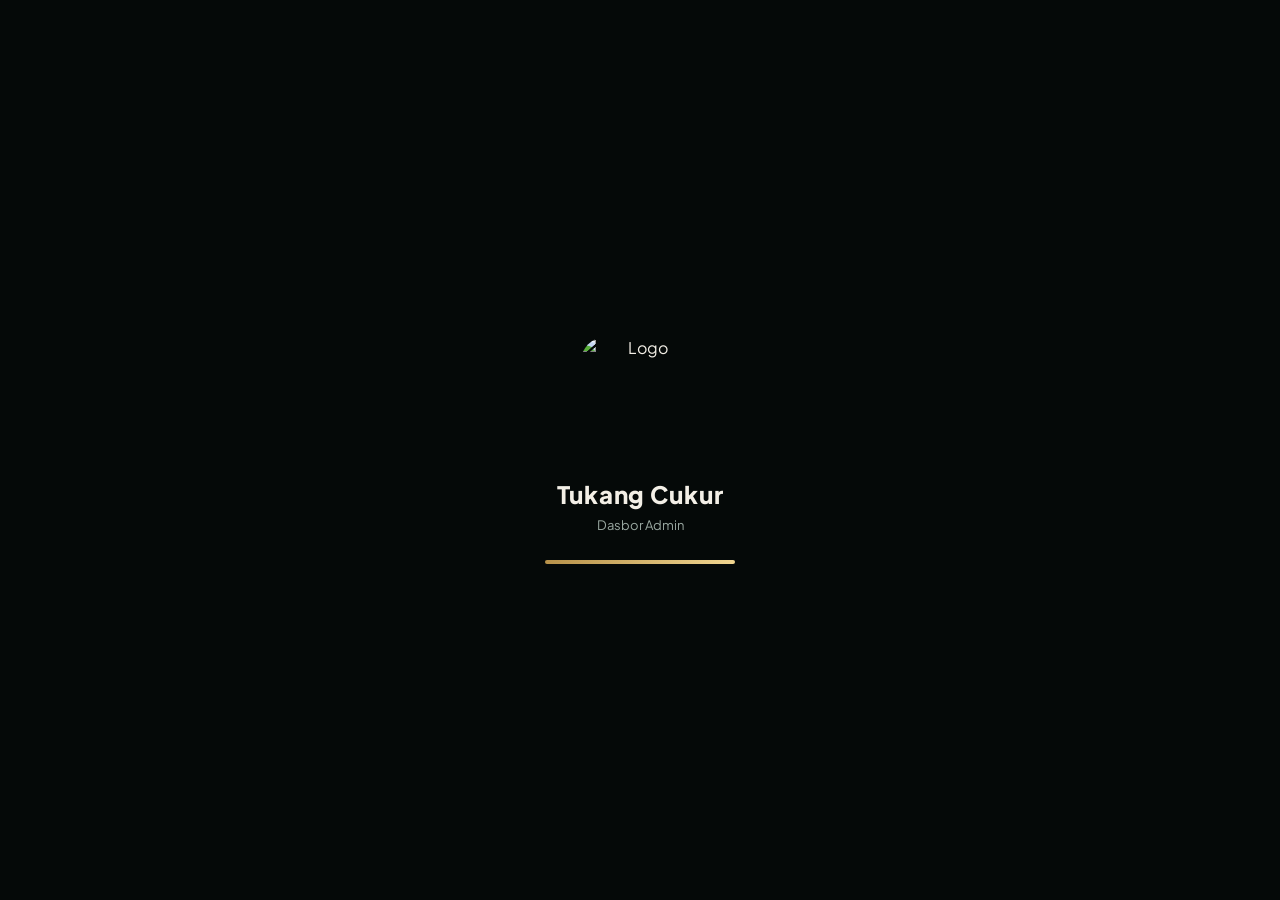
==== admin.html @ 92a2a89d "Add files via upload" ====
<!doctype html>
<html lang="id" data-theme="dark">
<head>
<meta charset="utf-8">
<meta name="viewport" content="width=device-width,initial-scale=1,viewport-fit=cover">
<title>Dasbor Admin — Tukang Cukur</title>
<meta name="robots" content="noindex">
<link rel="icon" href="img/favicon.png">
<link href="https://fonts.googleapis.com/css2?family=Plus+Jakarta+Sans:wght@400;500;600;700;800&display=swap" rel="stylesheet">
<link rel="stylesheet" href="style.css">
<style>
:root{--blue:#5b9bd5;--purple:#b58ae0;--r:20px}
body{min-height:100vh;background:radial-gradient(900px 420px at 90% -8%,rgba(216,181,101,.11),transparent 60%),radial-gradient(700px 400px at -10% 110%,rgba(76,195,138,.07),transparent 60%),var(--bg);background-attachment:fixed}
.card{border-radius:var(--r);box-shadow:0 1px 0 rgba(255,255,255,.03) inset,var(--shadow)}
:root[data-theme=light] .card{box-shadow:0 8px 24px rgba(60,50,20,.07)}
.hide{display:none!important}

/* ---------- login ---------- */
.login{min-height:100vh;display:grid;grid-template-columns:1.1fr 1fr}
.login .art{position:relative;overflow:hidden;padding:48px;display:flex;flex-direction:column;justify-content:space-between;background:linear-gradient(160deg,#0b1210,#16231e 55%,#1f2d1f)}
.login .art::after{content:"";position:absolute;right:-80px;top:-40px;width:70%;height:130%;background:repeating-linear-gradient(115deg,rgba(216,181,101,.10) 0 60px,transparent 60px 120px)}
.login .art>*{position:relative;z-index:1}
.login .art img.big{width:120px;height:120px;border-radius:28px;box-shadow:0 20px 50px rgba(0,0,0,.5)}
.login .art h2{font-size:clamp(30px,3.6vw,46px);line-height:1.08;letter-spacing:-.02em;font-weight:800;color:#f3efe6;margin:26px 0 12px}
.login .art p{color:#a9b7b0;max-width:420px}
.login .feat{display:grid;gap:12px;margin-top:30px}
.login .feat div{display:flex;gap:12px;align-items:center;color:#d9d3c3;font-size:14px;font-weight:600}
.login .feat span{width:34px;height:34px;border-radius:10px;background:rgba(216,181,101,.14);color:var(--gold);display:grid;place-items:center}
.login .formside{display:grid;place-items:center;padding:28px}
.login .box{width:min(400px,100%)}
.login .box h1{font-size:28px;letter-spacing:-.02em}
.login .box .sub{color:var(--muted);margin:6px 0 24px;font-size:14px}
.pwrap{position:relative}.pwrap input{padding-right:46px}
.pwrap button{position:absolute;right:6px;top:50%;transform:translateY(-50%);width:36px;height:36px;border:0;background:none;color:var(--muted);cursor:pointer;display:grid;place-items:center}
.or{display:flex;align-items:center;gap:12px;color:var(--muted);font-size:12px;margin:18px 0}.or::before,.or::after{content:"";flex:1;height:1px;background:var(--line)}
.login .err{color:var(--bad);font-size:13px;min-height:18px;margin-top:10px}
.hintbox{background:rgba(216,181,101,.09);border:1px dashed var(--gold);border-radius:12px;padding:11px 13px;font-size:12.5px;color:var(--muted);margin-top:18px}
.hintbox b{color:var(--text)}
@media(max-width:860px){.login{grid-template-columns:1fr}.login .art{padding:26px 22px 30px;min-height:auto}.login .art h2{font-size:26px;margin:16px 0 8px}.login .feat{display:none}.login .art img.big{width:72px;height:72px;border-radius:18px}}

/* ---------- shell ---------- */
.app{display:grid;grid-template-columns:272px 1fr;min-height:100vh}
aside{background:color-mix(in srgb,var(--bg2) 92%,transparent);backdrop-filter:blur(10px);border-right:1px solid var(--line);padding:18px 14px;position:sticky;top:0;height:100vh;overflow:auto;display:flex;flex-direction:column}
.sb-brand{display:flex;align-items:center;gap:11px;padding:4px 8px 18px}
.sb-brand .logo{width:44px;height:44px;border-radius:13px;background:#000;display:grid;place-items:center;overflow:hidden;box-shadow:0 6px 18px rgba(0,0,0,.4)}
.sb-brand .logo img{width:40px;height:40px}
.sb-brand b{display:block;line-height:1.1;font-size:15px}.sb-brand small{color:var(--muted);font-size:11px}
.grp{font-size:10.5px;letter-spacing:.12em;text-transform:uppercase;color:var(--muted);font-weight:800;padding:14px 12px 6px}
.nav{display:flex;align-items:center;gap:12px;padding:10px 12px;border-radius:13px;color:var(--muted);font-weight:700;font-size:14px;cursor:pointer;border:0;background:none;width:100%;text-align:left;transition:.15s;position:relative}
.nav:hover{background:var(--card);color:var(--text)}
.nav.on{background:linear-gradient(135deg,#e9cd86,#c39b4f);color:#1a1405;box-shadow:0 8px 20px rgba(216,181,101,.25)}
.nav .cnt{margin-left:auto;background:var(--bad);color:#fff;font-size:11px;border-radius:99px;padding:1px 8px;font-weight:800}
.nav.on .cnt{background:#1a1405;color:var(--gold)}
.sb-user{margin-top:auto;display:flex;align-items:center;gap:11px;padding:12px;border:1px solid var(--line);border-radius:16px;background:var(--card);margin-top:16px}
.avatar{width:40px;height:40px;border-radius:12px;background:linear-gradient(135deg,#e9cd86,#b8924a);color:#1a1405;display:grid;place-items:center;font-weight:800;flex:none}
.sb-user b{display:block;font-size:13.5px;line-height:1.15}.sb-user small{color:var(--muted);font-size:11.5px}
.sb-user button{margin-left:auto;width:36px;height:36px;border-radius:10px;border:1px solid var(--line);background:var(--bg2);color:var(--muted);cursor:pointer;display:grid;place-items:center}
.sb-user button:hover{color:var(--bad);border-color:var(--bad)}
.main{min-width:0;padding-bottom:30px}
.topbar{position:sticky;top:0;z-index:40;display:flex;align-items:center;gap:10px;padding:14px clamp(14px,3vw,34px);background:color-mix(in srgb,var(--bg) 82%,transparent);backdrop-filter:blur(12px);border-bottom:1px solid var(--line)}
.topbar h1{font-size:21px;letter-spacing:-.02em;line-height:1.15}
.topbar .sub{display:block;color:var(--muted);font-size:12.5px;font-weight:500}
.topbar .sp{flex:1}
.chipclock{display:flex;align-items:center;gap:8px;padding:8px 13px;border:1px solid var(--line);background:var(--card);border-radius:12px;font-weight:700;font-size:13px;color:var(--muted)}
.chipclock b{color:var(--text)}
.iconbtn{position:relative;width:42px;height:42px;border-radius:13px;border:1px solid var(--line);background:var(--card);display:grid;place-items:center;cursor:pointer;color:var(--text);flex:none}
.iconbtn:hover{border-color:var(--gold);color:var(--gold)}
.iconbtn .badge{position:absolute;top:-6px;right:-6px;background:var(--bad);color:#fff;font-size:10px;font-weight:800;border-radius:99px;padding:1px 6px;border:2px solid var(--bg)}
#burger{display:none}
#view{padding:22px clamp(14px,3vw,34px) 40px;max-width:1400px}
.bottom{display:none}

/* ---------- komponen ---------- */
.hello{display:flex;align-items:flex-end;gap:14px;flex-wrap:wrap;margin-bottom:20px}
.hello h2{font-size:clamp(22px,3.4vw,30px);letter-spacing:-.02em;line-height:1.15}.hello p{color:var(--muted);font-size:14px;margin-top:4px}.hello .sp{flex:1}
.kpis{display:grid;gap:14px;grid-template-columns:repeat(auto-fit,minmax(215px,1fr));margin-bottom:16px}
.kpi{position:relative;overflow:hidden;padding:18px}
.kpi .ico{width:42px;height:42px;border-radius:13px;display:grid;place-items:center;margin-bottom:14px}
.kpi .lab{color:var(--muted);font-size:13px;font-weight:700}
.kpi b{font-size:clamp(22px,2.2vw,28px);letter-spacing:-.02em;display:block;margin:4px 0 6px}
.kpi small{color:var(--muted);font-size:12px}
.kpi .spk{position:absolute;right:12px;top:16px;opacity:.9}
.delta{display:inline-flex;align-items:center;gap:4px;font-size:12px;font-weight:800;padding:3px 8px;border-radius:99px}
.delta.up{background:rgba(76,195,138,.14);color:var(--ok)}.delta.dn{background:rgba(229,100,90,.14);color:var(--bad)}.delta.eq{background:rgba(154,168,161,.14);color:var(--muted)}
.c-gold{background:rgba(216,181,101,.15);color:var(--gold)}.c-green{background:rgba(76,195,138,.15);color:var(--ok)}.c-red{background:rgba(229,100,90,.15);color:var(--bad)}.c-blue{background:rgba(91,155,213,.16);color:var(--blue)}.c-purple{background:rgba(181,138,224,.16);color:var(--purple)}
.grid{display:grid;gap:16px;margin-bottom:16px}
.g21{grid-template-columns:minmax(0,2fr) minmax(0,1fr)}.g11{grid-template-columns:minmax(0,1fr) minmax(0,1fr)}.g3{grid-template-columns:repeat(3,minmax(0,1fr))}
.grid>*,.pos>*{min-width:0}
h3.h{font-size:16px;margin-bottom:14px;display:flex;align-items:center;gap:10px;flex-wrap:wrap}
h3.h .i{color:var(--gold)}
h3.h .r{margin-left:auto;display:flex;gap:6px;align-items:center}
.mini{display:grid;grid-template-columns:repeat(auto-fit,minmax(130px,1fr));gap:10px;margin-bottom:16px}
.mini div{display:flex;align-items:center;gap:11px;padding:12px 14px;border:1px solid var(--line);border-radius:16px;background:var(--card)}
.mini .ico{width:36px;height:36px;border-radius:11px;display:grid;place-items:center;flex:none}
.mini b{display:block;font-size:19px;line-height:1.1}.mini small{color:var(--muted);font-size:11.5px}
table{width:100%;border-collapse:collapse;font-size:13.5px}
th{text-align:left;color:var(--muted);font-size:11.5px;text-transform:uppercase;letter-spacing:.06em;padding:10px 12px;border-bottom:1px solid var(--line);white-space:nowrap}
td{padding:12px;border-bottom:1px solid var(--line);vertical-align:middle}
tbody tr:hover{background:rgba(216,181,101,.05)}tr:last-child td{border-bottom:0}
td.num,th.num{text-align:right;white-space:nowrap}
.scroll{overflow-x:auto}
.acts{display:flex;gap:6px;flex-wrap:wrap}
.filters{display:flex;gap:8px;flex-wrap:wrap;margin-bottom:14px;align-items:center}
.filters .sp{flex:1}
.chip{padding:8px 14px;border-radius:99px;border:1px solid var(--line);background:var(--card);font-weight:700;font-size:13px;cursor:pointer;color:var(--muted)}
.chip.on{background:var(--gold);color:#1a1405;border-color:var(--gold)}
.btn .i{width:17px;height:17px}.btn.sm .i{width:15px;height:15px}
.btn.gold{background:linear-gradient(135deg,#e9cd86,#c39b4f);border-color:#c39b4f}
.search{display:flex;align-items:center;gap:8px;background:var(--card);border:1px solid var(--line);border-radius:12px;padding:0 12px;min-width:220px}
.search input{background:none;border:0;outline:none;padding:10px 0;width:100%}
.list .it{display:flex;gap:12px;padding:14px 0;border-bottom:1px solid var(--line);align-items:flex-start}
.list .it:last-child{border:0}
.list .it.unread{background:linear-gradient(90deg,rgba(216,181,101,.09),transparent);margin:0 -20px;padding-left:20px;padding-right:20px}
.list .it .bx{width:40px;height:40px;border-radius:12px;display:grid;place-items:center;flex:none}
.list .it .m{flex:1;min-width:0}.list .it small{color:var(--muted);font-size:12px}
.list .it p{font-size:14px;margin:4px 0;word-break:break-word}
.reply{background:var(--bg2);border-left:3px solid var(--gold);padding:8px 12px;border-radius:8px;font-size:13px;margin-top:6px}
.cards{display:grid;gap:14px;grid-template-columns:repeat(auto-fill,minmax(250px,1fr))}
.ccard{padding:12px}.ccard .ph{aspect-ratio:332/391;border-radius:14px;overflow:hidden;background:#000;display:grid;place-items:center}
.ccard .ph img{width:100%;height:100%;object-fit:cover}.ccard .ph img.fb{width:55%;height:auto;object-fit:contain}
.ccard h4{margin:12px 4px 2px}.ccard .meta{display:flex;flex-direction:column;gap:7px;margin:8px 4px;align-items:flex-start;font-size:13px;color:var(--muted)}
.hb{display:grid;gap:13px}.hb .r{display:grid;grid-template-columns:104px 1fr auto;gap:10px;align-items:center;font-size:13px}
.hb .tr{height:10px;background:var(--bg2);border-radius:99px;overflow:hidden}.hb .tr i{display:block;height:100%;background:linear-gradient(90deg,#b8924a,#e9cd86);border-radius:99px}
.area{width:100%;height:auto;display:block}
.area text{fill:var(--muted);font-size:15px;font-family:inherit}
.area .grid-l{stroke:var(--line);stroke-dasharray:3 5}
.duo{display:flex;align-items:flex-end;gap:6px;height:170px}
.duo .col{flex:1;display:flex;flex-direction:column;align-items:center;gap:6px;height:100%;justify-content:flex-end;min-width:0}
.duo .pair{display:flex;gap:3px;align-items:flex-end;height:calc(100% - 20px);width:100%;justify-content:center}
.duo .pair i{display:block;width:42%;max-width:20px;border-radius:6px 6px 2px 2px;min-height:3px}
.duo small{font-size:10.5px;color:var(--muted)}
.legend{display:flex;gap:14px;flex-wrap:wrap;font-size:12.5px;color:var(--muted);margin-top:12px}
.legend span{display:inline-flex;align-items:center;gap:6px}.legend i{width:10px;height:10px;border-radius:3px;display:inline-block}
.donutw{display:flex;align-items:center;gap:18px;flex-wrap:wrap;justify-content:center}
.donutw svg{width:150px;height:150px;flex:none}
.empty{text-align:center;color:var(--muted);padding:34px 10px}.empty .i{margin:0 auto 10px;display:block;opacity:.6;width:40px;height:40px}
.toggle{position:relative;width:46px;height:26px;background:var(--line);border-radius:99px;cursor:pointer;border:0;flex:none;transition:.2s}
.toggle::after{content:"";position:absolute;left:3px;top:3px;width:20px;height:20px;border-radius:50%;background:#fff;transition:.2s}
.toggle.on{background:var(--ok)}.toggle.on::after{left:23px}
.hrow{display:grid;grid-template-columns:80px 1fr 1fr auto;gap:8px;align-items:center;margin-bottom:8px;font-size:14px}
.hrow>*{min-width:0}.hrow input[type=time]{background:var(--bg2);border:1px solid var(--line);border-radius:10px;padding:9px;width:100%}
.overlay{display:none;position:fixed;inset:0;background:rgba(0,0,0,.55);z-index:79}
.modal{position:fixed;inset:0;background:rgba(0,0,0,.65);backdrop-filter:blur(3px);display:none;align-items:center;justify-content:center;z-index:100;padding:16px}
.modal.open{display:flex}.modal .card{width:min(520px,100%);max-height:92vh;overflow:auto}
.modal .card.wide{width:min(460px,100%)}
.seg{display:grid;grid-template-columns:repeat(4,1fr);gap:8px}
.seg button{display:flex;flex-direction:column;align-items:center;gap:5px;padding:10px 4px;border-radius:13px;border:1px solid var(--line);background:var(--bg2);cursor:pointer;font-weight:700;font-size:12px;color:var(--muted)}
.seg button.on{border-color:var(--gold);color:var(--gold);background:rgba(216,181,101,.12)}

/* ---------- kasir ---------- */
.pos{display:grid;gap:16px;grid-template-columns:1.35fr 1fr;align-items:start}
.tiles{display:grid;gap:10px;grid-template-columns:repeat(auto-fill,minmax(140px,1fr))}
.tile{display:flex;flex-direction:column;gap:8px;text-align:left;padding:14px;border-radius:16px;border:1px solid var(--line);background:var(--bg2);cursor:pointer;transition:.15s;color:var(--text)}
.tile:hover{transform:translateY(-2px);border-color:var(--gold);box-shadow:0 10px 24px rgba(0,0,0,.25)}
.tile:disabled{opacity:.4;cursor:not-allowed;transform:none}
.tile .ico{width:38px;height:38px;border-radius:12px;display:grid;place-items:center}
.tile b{font-size:14px;line-height:1.2}.tile small{color:var(--muted);font-size:12px}.tile .p{color:var(--gold);font-weight:800}
.cart{display:grid;gap:10px;margin:12px 0}
.line{display:flex;align-items:center;gap:10px;padding:10px 12px;border:1px solid var(--line);border-radius:14px;background:var(--bg2)}
.line .t{flex:1;min-width:0}.line .t b{display:block;font-size:13.5px}.line .t small{color:var(--muted);font-size:12px}
.qty{display:flex;align-items:center;gap:6px}.qty button{width:28px;height:28px;border-radius:9px;border:1px solid var(--line);background:var(--card);color:var(--text);cursor:pointer;display:grid;place-items:center}.qty span{min-width:20px;text-align:center;font-weight:800}
.sum{display:grid;gap:8px;font-size:14px;margin:14px 0;padding:14px;border-radius:16px;background:var(--bg2);border:1px solid var(--line)}
.sum .r{display:flex;justify-content:space-between;color:var(--muted)}.sum .r.t{color:var(--text);font-size:20px;font-weight:800;border-top:1px dashed var(--line);padding-top:10px;margin-top:2px}
.quick{display:flex;gap:6px;flex-wrap:wrap;margin-top:8px}
.refban{display:flex;align-items:center;gap:10px;padding:10px 12px;border-radius:12px;background:rgba(91,155,213,.12);color:var(--blue);font-size:13px;font-weight:700;margin-bottom:12px}
.rcwrap{background:#d9d9d9;padding:14px;border-radius:14px;display:flex;justify-content:center;overflow:auto;margin-bottom:14px}
.rcwrap .rc{box-shadow:0 6px 20px rgba(0,0,0,.25)}

/* ---------- mobile ---------- */
@media(max-width:1100px){.g21,.pos{grid-template-columns:minmax(0,1fr)}}
@media(max-width:900px){
  .app{grid-template-columns:1fr}
  aside{position:fixed;left:0;top:0;bottom:0;width:284px;z-index:80;transform:translateX(-100%);transition:.25s;background:var(--bg2)}
  aside.open{transform:none}.overlay.open{display:block}
  #burger{display:grid}.g11,.g3{grid-template-columns:minmax(0,1fr)}.chipclock{display:none}
  .main{padding-bottom:84px}
  .bottom{display:grid;grid-template-columns:repeat(5,1fr);position:fixed;left:10px;right:10px;bottom:max(10px,env(safe-area-inset-bottom));z-index:60;background:color-mix(in srgb,var(--card) 94%,transparent);backdrop-filter:blur(14px);border:1px solid var(--line);border-radius:22px;padding:6px;box-shadow:0 14px 40px rgba(0,0,0,.5)}
  .bottom button{display:flex;flex-direction:column;align-items:center;gap:3px;padding:8px 2px;border:0;background:none;color:var(--muted);font-size:10.5px;font-weight:700;cursor:pointer;border-radius:16px;position:relative}
  .bottom button.on{background:linear-gradient(135deg,#e9cd86,#c39b4f);color:#1a1405}
  .bottom .dotn{position:absolute;top:4px;right:22%;width:8px;height:8px;border-radius:50%;background:var(--bad)}
  .hrow{grid-template-columns:62px 1fr 1fr auto}
  .toast{bottom:96px}
}
@media print{
  aside,.topbar,.bottom,.filters,.noprint,#loader,.toast{display:none!important}
  body{background:#fff!important;color:#000}.app{display:block}.card{box-shadow:none;border:1px solid #ccc;background:#fff;color:#000}
}
</style>
</head>
<body>
<div id="loader"><div class="box"><img src="img/logo.png" alt="Logo"><div class="nm">Tukang Cukur</div><div class="sb">Dasbor Admin</div><div class="bar"><i></i></div></div></div>

<!-- ============ LOGIN ============ -->
<div class="login hide" id="login">
  <div class="art">
    <div>
      <img class="big" src="img/logo.png" alt="Logo Tukang Cukur">
      <h2>Kelola barbershop dari satu dasbor.</h2>
      <p>Kasir, booking, antrean, kas masuk &amp; keluar, laporan, sampai cetak struk termal — semua dalam satu tempat.</p>
      <div class="feat">
        <div><span id="f1"></span>Kasir cepat + cetak struk termal 58/80 mm</div>
        <div><span id="f2"></span>Kas masuk, kas keluar, dan laporan otomatis</div>
        <div><span id="f3"></span>Booking, antrean, capster, dan promo</div>
      </div>
    </div>
    <small style="color:#7f8e87">© Tukang Cukur · Prototipe demo</small>
  </div>
  <div class="formside">
    <div class="box">
      <h1>Masuk Admin</h1>
      <p class="sub">Gunakan email dan password admin kamu.</p>
      <form id="loginForm" autocomplete="on">
        <div class="field"><label>Email</label><input type="email" id="email" autocomplete="username" placeholder="admin@tukangcukur.id" required></div>
        <div class="field"><label>Password</label><div class="pwrap"><input type="password" id="pass" autocomplete="current-password" placeholder="Masukkan password" required><button type="button" id="eye" aria-label="Tampilkan password"></button></div></div>
        <button class="btn gold block" type="submit" style="padding:14px"></button>
        <div class="err" id="loginErr"></div>
      </form>
      <div class="or">atau</div>
      <button class="btn block" id="demoBtn" type="button" style="padding:14px;border-color:var(--gold);color:var(--gold)"></button>
      <div class="hintbox">Akun demo: <b>admin@tukangcukur.id</b> / <b>admin123</b>. Login ini hanya di sisi browser (belum aman untuk produksi). Ubah di Pengaturan.</div>
      <a href="index.html" style="color:var(--gold);font-size:13px;font-weight:700;display:inline-flex;gap:6px;align-items:center;margin-top:18px" id="backLink"></a>
    </div>
  </div>
</div>

<!-- ============ APP ============ -->
<div class="app hide" id="app">
  <div class="overlay" id="overlay"></div>
  <aside id="side">
    <div class="sb-brand"><span class="logo"><img src="img/logo.png" alt=""></span><span><b id="sbName">Tukang Cukur</b><small>Dasbor Admin</small></span></div>
    <div id="navList"></div>
    <div class="sb-user"><span class="avatar" id="avatar">A</span><span><b id="uName">Admin</b><small id="uMail"></small></span><button id="logout" title="Keluar" aria-label="Keluar"></button></div>
  </aside>
  <div class="main">
    <header class="topbar">
      <button class="iconbtn" id="burger" aria-label="Menu"></button>
      <h1><span id="title">Ringkasan</span><span class="sub" id="subtitle"></span></h1>
      <span class="sp"></span>
      <span class="chipclock" id="clockChip"></span>
      <a class="iconbtn" href="index.html" title="Lihat website" id="siteBtn"></a>
      <button class="iconbtn" id="theme" aria-label="Tema"></button>
      <button class="iconbtn" id="bell" aria-label="Notifikasi"><span class="badge hide" id="bellN">0</span></button>
    </header>
    <div id="view"></div>
  </div>
  <nav class="bottom" id="bottom"></nav>
</div>

<div class="modal" id="modal"><div class="card" id="modalBox"></div></div>
<div class="toast" id="toast"></div>

<script src="store.js"></script>
<script src="icons.js"></script>
<script>
setTimeout(function(){var l=document.getElementById('loader');if(l){l.classList.add('hide');setTimeout(function(){l.remove()},700)}},3000);
</script>
<script>
(() => {
const $=(s,r=document)=>r.querySelector(s), $$=(s,r=document)=>[...r.querySelectorAll(s)];
const E=TC.esc, R=TC.rupiah, I=TC.i, pad=n=>String(n).padStart(2,'0');
let db, view='dash', self=false;
const filt={book:'Semua',queue:'Aktif',range:7,cashRange:'7',cashType:'Semua',msg:'Semua',repDate:TC.today(),prdTab:'svc',trRange:'7'};
const pos={tab:'svc',q:'',cart:[],customer:'',wa:'',capsterId:'',promo:'',disc:'',method:'Tunai',paid:'',ref:null};
const ST_B=['Baru','Dikonfirmasi','Selesai','Batal'];
const METHODS=[['Tunai','banknote'],['QRIS','zap'],['Transfer','credit-card'],['Debit','credit-card']];
const COLORS={Tunai:'#d8b565',QRIS:'#4cc38a',Transfer:'#5b9bd5',Debit:'#b58ae0'};
const CAT_IN=['Modal','Penjualan','Lainnya'], CAT_OUT=['Sewa','Listrik & Air','Gaji/Komisi','Beli Produk','Operasional','Lainnya'];

/* ---------- util ---------- */
function toast(t){const el=$('#toast');el.textContent=t;el.classList.add('show');clearTimeout(toast.t);toast.t=setTimeout(()=>el.classList.remove('show'),2600)}
function save(){self=true;try{TC.save(db)}finally{self=false}}
const svc=id=>db.services.find(s=>s.id===id), cap=id=>db.capsters.find(c=>c.id===id), prd=id=>db.products.find(p=>p.id===id);
const promoBy=c=>{c=(c||'').trim().toUpperCase();return c?db.promos.find(p=>p.active&&p.code.toUpperCase()===c&&(!p.until||p.until>=TC.today())):null};
const sum=(a,f)=>a.reduce((x,y)=>x+f(y),0);
const dlabel=d=>{const p=d.split('-');return `${p[2]}/${p[1]}/${p[0].slice(2)}`};
const dlong=d=>new Date(d+'T00:00:00Z').toLocaleDateString('id-ID',{weekday:'long',day:'numeric',month:'long',year:'numeric',timeZone:'UTC'});
const lastDays=n=>Array.from({length:n},(_,i)=>TC.today(-(n-1-i)));
function rangeDays(key){
  if(key==='all')return null;
  if(key==='today')return [TC.today()];
  if(key==='month'){const t=TC.today(),n=+t.slice(8);return lastDays(n)}
  return lastDays(+key);
}
const inR=(d,days)=>!days||days.includes(d);
const txs=()=>db.transactions.filter(t=>!t.void);
const revenueOn=d=>sum(txs().filter(t=>t.date===d),t=>t.total);
const trxOn=d=>txs().filter(t=>t.date===d).length;
const cashSum=(type,days)=>sum(db.cash.filter(k=>k.type===type&&inR(k.date,days)),k=>k.amount);
const outOn=d=>cashSum('keluar',[d]), inOn=d=>cashSum('masuk',[d]);
const saldo=()=>cashSum('masuk',null)-cashSum('keluar',null);
const tagFor=st=>({Selesai:'ok',Batal:'bad',Dikonfirmasi:'',Baru:'warn',Dicukur:'ok',Menunggu:'warn'}[st]||'mute');
const ic=(n,c)=>I(n,c);
function delta(cur,prev){if(!prev&&!cur)return '<span class="delta eq">— sama</span>';if(!prev)return '<span class="delta up">'+ic('arrow-up','sm')+' baru</span>';const p=Math.round((cur-prev)/prev*100);return p===0?'<span class="delta eq">— sama</span>':`<span class="delta ${p>0?'up':'dn'}">${ic(p>0?'arrow-up':'arrow-down','sm')} ${Math.abs(p)}%</span>`}
const empty=(t,i='file')=>`<div class="empty">${ic(i)}<div>${E(t)}</div></div>`;
const short=n=>n>=1e6?(n/1e6).toFixed(1).replace('.0','')+' jt':n>=1e3?Math.round(n/1e3)+' rb':String(n);
function dl(name,text,type){const a=document.createElement('a');a.href=URL.createObjectURL(new Blob([text],{type}));a.download=name;document.body.appendChild(a);a.click();setTimeout(()=>{URL.revokeObjectURL(a.href);a.remove()},500)}
const csv=rows=>'﻿'+rows.map(r=>r.map(c=>`"${String(c).replace(/"/g,'""')}"`).join(',')).join('\n');

/* ---------- charts ---------- */
function area(vals,labels,fmt,H=230){
  const W=640,L=10,Rr=10,T=18,B=30,n=vals.length,mx=Math.max(...vals,1)*1.18;
  const x=i=>L+(n<2?(W-L-Rr)/2:i*(W-L-Rr)/(n-1)), y=v=>T+(1-v/mx)*(H-T-B);
  let d=`M${x(0)},${y(vals[0])}`;
  for(let i=1;i<n;i++){const cx=(x(i-1)+x(i))/2;d+=` C${cx},${y(vals[i-1])} ${cx},${y(vals[i])} ${x(i)},${y(vals[i])}`}
  const id='ag'+Math.random().toString(36).slice(2,7), step=Math.ceil(n/7);
  const grid=[0,1,2,3].map(g=>{const yy=T+g*(H-T-B)/3;return `<line class="grid-l" x1="${L}" x2="${W-Rr}" y1="${yy}" y2="${yy}"/>`}).join('');
  const lab=labels.map((l,i)=>i%step===0||i===n-1?`<text x="${x(i)}" y="${H-8}" text-anchor="middle">${l}</text>`:'').join('');
  const dots=vals.map((v,i)=>`<circle cx="${x(i)}" cy="${y(v)}" r="${n>16?3:5}" fill="var(--card)" stroke="var(--gold)" stroke-width="2.5"><title>${labels[i]}: ${fmt(v)}</title></circle>`).join('');
  return `<svg class="area" viewBox="0 0 ${W} ${H}"><defs><linearGradient id="${id}" x1="0" y1="0" x2="0" y2="1"><stop offset="0" stop-color="#d8b565" stop-opacity=".45"/><stop offset="1" stop-color="#d8b565" stop-opacity="0"/></linearGradient></defs>${grid}<path d="${d} L${x(n-1)},${H-B} L${x(0)},${H-B} Z" fill="url(#${id})"/><path d="${d}" fill="none" stroke="#d8b565" stroke-width="3.5" stroke-linecap="round"/>${dots}${lab}</svg>`;
}
function spark(vals,color='#d8b565'){
  const w=84,h=34,mx=Math.max(...vals,1),n=vals.length;
  const pts=vals.map((v,i)=>`${(i*(w-4)/(n-1||1)+2).toFixed(1)},${(h-4-(v/mx)*(h-8)).toFixed(1)}`).join(' ');
  return `<svg class="spk" width="${w}" height="${h}" viewBox="0 0 ${w} ${h}"><polyline points="${pts}" fill="none" stroke="${color}" stroke-width="2.5" stroke-linecap="round" stroke-linejoin="round"/></svg>`;
}
function donut(parts){
  const total=sum(parts,p=>p.v),r=52,c=2*Math.PI*r;let off=0;
  const segs=total?parts.filter(p=>p.v>0).map(p=>{const len=p.v/total*c;const s=`<circle r="${r}" cx="70" cy="70" fill="none" stroke="${p.color}" stroke-width="18" stroke-dasharray="${len} ${c-len}" stroke-dashoffset="${-off}" transform="rotate(-90 70 70)"><title>${p.label}: ${R(p.v)}</title></circle>`;off+=len;return s}).join(''):`<circle r="${r}" cx="70" cy="70" fill="none" stroke="var(--line)" stroke-width="18"/>`;
  return `<div class="donutw"><svg viewBox="0 0 140 140">${segs}<text x="70" y="66" text-anchor="middle" style="fill:var(--muted);font-size:10px">Total</text><text x="70" y="84" text-anchor="middle" style="fill:var(--text);font-size:15px;font-weight:800">${short(total)}</text></svg><div class="legend" style="flex-direction:column;margin:0">${parts.map(p=>`<span><i style="background:${p.color}"></i>${p.label} · <b style="color:var(--text)">${R(p.v)}</b></span>`).join('')}</div></div>`;
}
function duo(days,fa,fb){
  const a=days.map(fa),b=days.map(fb),mx=Math.max(...a,...b,1);
  return `<div class="duo">${days.map((d,i)=>`<div class="col"><div class="pair"><i style="height:${Math.max(a[i]/mx*100,2)}%;background:var(--ok)" title="Masuk ${R(a[i])}"></i><i style="height:${Math.max(b[i]/mx*100,2)}%;background:var(--bad)" title="Keluar ${R(b[i])}"></i></div><small>${i%2===(days.length-1)%2?d.slice(8)+'/'+d.slice(5,7):'&nbsp;'}</small></div>`).join('')}</div><div class="legend"><span><i style="background:var(--ok)"></i>Kas masuk</span><span><i style="background:var(--bad)"></i>Kas keluar</span></div>`;
}
function hbars(o){
  const k=Object.keys(o),mx=Math.max(...k.map(x=>o[x].r),1);
  return k.length?`<div class="hb">${k.sort((a,b)=>o[b].r-o[a].r).map(x=>`<div class="r"><span>${E(x)}</span><div class="tr"><i style="width:${Math.round(o[x].r/mx*100)}%"></i></div><b>${R(o[x].r)}${o[x].n!=null?` <small style="color:var(--muted);font-weight:500">· ${o[x].n}x</small>`:''}</b></div>`).join('')}</div>`:empty('Belum ada data','chart');
}

/* ---------- auth ---------- */
const authed=()=>{try{return sessionStorage.getItem('tc_admin')==='1'}catch(e){return false}};
function enter(){$('#login').classList.add('hide');$('#app').classList.remove('hide');boot()}
function startSession(){try{sessionStorage.setItem('tc_admin','1')}catch(e){}enter()}
function initStatic(){
  $('#f1').innerHTML=ic('receipt');$('#f2').innerHTML=ic('wallet');$('#f3').innerHTML=ic('calendar');
  $('#eye').innerHTML=ic('eye');
  $('#loginForm button[type=submit]').innerHTML=ic('lock')+' Masuk';
  $('#demoBtn').innerHTML=ic('zap')+' Masuk langsung sebagai Admin Demo';
  $('#backLink').innerHTML=ic('arrow-down').replace('class="i ','class="i " style="transform:rotate(90deg)" data-x="')+'Kembali ke website';
  $('#logout').innerHTML=ic('log-out');$('#burger').innerHTML=ic('menu');$('#siteBtn').innerHTML=ic('external');$('#bell').insertAdjacentHTML('afterbegin',ic('bell'));
  syncTheme();
}
function syncTheme(){$('#theme').innerHTML=ic(document.documentElement.dataset.theme==='dark'?'sun':'moon')}
$('#eye').onclick=()=>{const p=$('#pass'),show=p.type==='password';p.type=show?'text':'password';$('#eye').innerHTML=ic(show?'eye-off':'eye')};
$('#loginForm').onsubmit=e=>{
  e.preventDefault();db=TC.load();const s=db.settings;
  if($('#email').value.trim().toLowerCase()===String(s.adminEmail).toLowerCase()&&$('#pass').value===s.adminPass)startSession();
  else $('#loginErr').textContent='Email atau password salah. Coba lagi atau gunakan akun demo.';
};
$('#demoBtn').onclick=()=>{db=TC.load();$('#email').value=db.settings.adminEmail;$('#pass').value=db.settings.adminPass;startSession()};
$('#logout').onclick=()=>{try{sessionStorage.removeItem('tc_admin')}catch(e){}location.reload()};
try{const th=localStorage.getItem('tc_theme');if(th)document.documentElement.dataset.theme=th}catch(e){}
$('#theme').onclick=()=>{const d=document.documentElement;d.dataset.theme=d.dataset.theme==='dark'?'light':'dark';try{localStorage.setItem('tc_theme',d.dataset.theme)}catch(e){}syncTheme();render()};

/* ---------- navigasi ---------- */
const NAV=[
 ['Utama',[['dash','Ringkasan','layout'],['pos','Kasir','receipt']]],
 ['Operasional',[['bookings','Booking','calendar'],['queue','Antrean','ticket'],['capsters','Capster','scissors'],['customers','Pelanggan','users']]],
 ['Keuangan',[['cash','Kas Masuk/Keluar','wallet'],['cashier','Laporan Kasir','printer'],['reports','Rekap Laporan','chart']]],
 ['Komunikasi',[['messages','Pesan Masuk','message'],['notifs','Notifikasi','bell']]],
 ['Pengaturan',[['prices','Harga & Produk','tag'],['promos','Atur Promo','percent'],['settings','Pengaturan','sliders']]]
];
const FLAT=NAV.flatMap(g=>g[1]);
const SUB={dash:'Gambaran bisnis hari ini',pos:'Transaksi kasir & cetak struk',bookings:'Kelola jadwal booking pelanggan',queue:'Antrean walk-in langsung',capsters:'Tambah, ubah, atur status capster',customers:'Daftar pelanggan & riwayat belanja',cash:'Catat uang masuk dan keluar',cashier:'Rekap transaksi kasir per hari',reports:'Pendapatan, pengeluaran, dan laba',messages:'Pesan dari pelanggan',notifs:'Aktivitas terbaru',prices:'Paket layanan & produk',promos:'Kode diskon pelanggan',settings:'Profil, jam buka, struk, dan akun'};
const counts=()=>({bookings:db.bookings.filter(b=>b.status==='Baru').length,queue:db.queue.filter(q=>q.status==='Menunggu').length,messages:db.messages.filter(m=>!m.read).length,notifs:db.notifications.filter(n=>!n.read).length});
function renderNav(){
  const c=counts();
  $('#navList').innerHTML=NAV.map(([g,items])=>`<div class="grp">${g}</div>`+items.map(([k,l,i])=>`<button class="nav ${view===k?'on':''}" data-v="${k}">${ic(i)}${l}${c[k]?`<span class="cnt">${c[k]}</span>`:''}</button>`).join('')).join('');
  const bn=$('#bellN');bn.textContent=c.notifs;bn.classList.toggle('hide',!c.notifs);
  $('#sbName').textContent=db.settings.name;$('#uName').textContent=db.settings.adminName;$('#uMail').textContent=db.settings.adminEmail;$('#avatar').textContent=(db.settings.adminName||'A')[0].toUpperCase();
  const b=[['dash','Ringkasan','layout'],['pos','Kasir','receipt'],['bookings','Booking','calendar'],['cash','Kas','wallet'],['_menu','Menu','menu']];
  $('#bottom').innerHTML=b.map(([k,l,i])=>`<button class="${view===k?'on':''}" data-v="${k}">${ic(i)}${l}${k==='bookings'&&c.bookings?'<span class="dotn"></span>':''}</button>`).join('');
}
function openSide(){$('#side').classList.add('open');$('#overlay').classList.add('open')}
function closeSide(){$('#side').classList.remove('open');$('#overlay').classList.remove('open')}
$('#burger').onclick=openSide;$('#overlay').onclick=closeSide;$('#bell').onclick=()=>go('notifs');
function go(v){if(v==='_menu'){openSide();return}view=v;render();closeSide();window.scrollTo(0,0)}

/* ---------- modal ---------- */
const modalOpen=()=>$('#modal').classList.contains('open');
function closeModal(){$('#modal').classList.remove('open');$('#modalBox').classList.remove('wide')}
$('#modal').addEventListener('click',e=>{if(e.target===$('#modal'))closeModal()});
function openModal(html,wide){$('#modalBox').innerHTML=html;$('#modalBox').classList.toggle('wide',!!wide);$('#modal').classList.add('open')}
function form(title,fields,vals,onSave,label){
  vals=vals||{};
  let h=`<h3 class="h" style="font-size:18px">${ic('edit')}${E(title)}</h3><form id="mf">`;
  fields.forEach(f=>{
    const v=vals[f.k]!=null?vals[f.k]:(f.def!=null?f.def:'');
    h+=`<div class="field"><label>${E(f.label)}</label>`;
    if(f.t==='textarea')h+=`<textarea name="${f.k}">${E(v)}</textarea>`;
    else if(f.t==='select')h+=`<select name="${f.k}">${f.opts.map(o=>{const ov=Array.isArray(o)?o[0]:o,ol=Array.isArray(o)?o[1]:o;return `<option value="${E(ov)}" ${String(ov)===String(v)?'selected':''}>${E(ol)}</option>`}).join('')}</select>`;
    else if(f.t==='check')h+=`<label style="display:flex;gap:10px;align-items:center;font-size:14px;color:var(--text)"><input type="checkbox" name="${f.k}" ${v?'checked':''} style="width:auto"> ${E(f.hint||'Aktif')}</label>`;
    else if(f.t==='image')h+=`<input type="file" name="${f.k}_file" accept="image/*"><input type="hidden" name="${f.k}" value="${E(v)}">${v?`<img src="${E(v)}" style="width:90px;border-radius:10px;margin-top:6px" id="prev_${f.k}">`:''}`;
    else h+=`<input name="${f.k}" type="${f.t||'text'}" value="${E(v)}" ${f.req?'required':''} ${f.step?`step="${f.step}"`:''} ${f.min!=null?`min="${f.min}"`:''}>`;
    h+='</div>';
  });
  h+=`<div style="display:flex;gap:10px;margin-top:6px"><button class="btn gold" type="submit" style="flex:1">${label||'Simpan'}</button><button class="btn" type="button" id="mcancel">Batal</button></div></form>`;
  openModal(h);$('#mcancel').onclick=closeModal;
  $$('input[type=file]',$('#mf')).forEach(inp=>{inp.onchange=()=>{
    const file=inp.files[0];if(!file)return;const key=inp.name.replace('_file','');const rd=new FileReader();
    rd.onload=()=>{const im=new Image();im.onload=()=>{const sc=Math.min(1,400/im.width),cv=document.createElement('canvas');cv.width=im.width*sc;cv.height=im.height*sc;cv.getContext('2d').drawImage(im,0,0,cv.width,cv.height);const data=cv.toDataURL('image/jpeg',.82);$('#mf').elements[key].value=data;let pv=$('#prev_'+key);if(!pv){pv=document.createElement('img');pv.id='prev_'+key;pv.style.cssText='width:90px;border-radius:10px;margin-top:6px';inp.parentNode.appendChild(pv)}pv.src=data};im.src=rd.result};rd.readAsDataURL(file)}});
  $('#mf').onsubmit=e=>{e.preventDefault();const o={},el=e.target.elements;
    fields.forEach(f=>{o[f.k]=f.t==='check'?el[f.k].checked:f.t==='number'?Number(el[f.k].value||0):el[f.k].value});
    if(onSave(o)!==false)closeModal()};
}
function confirmBox(msg,yes,label){
  openModal(`<h3 class="h" style="font-size:18px">${ic('info')}Konfirmasi</h3><p style="color:var(--muted);margin-bottom:18px">${E(msg)}</p><div style="display:flex;gap:10px"><button class="btn danger" id="cy" style="flex:1">${label||'Ya, lanjutkan'}</button><button class="btn" id="cn">Batal</button></div>`);
  $('#cn').onclick=closeModal;$('#cy').onclick=()=>{closeModal();yes()};
}

/* ---------- struk termal ---------- */
const RCSS=w=>`.rc{width:${w}mm;box-sizing:border-box;padding:3mm 3mm 5mm;background:#fff;color:#000;font:12px/1.4 'Courier New',ui-monospace,monospace}.rc *{box-sizing:border-box}.rc img{display:block;margin:0 auto 5px;width:${w===80?'44':'32'}mm;height:auto}.rc h4{font-size:15px;text-align:center;margin:2px 0;font-weight:bold}.rc .s{font-size:10.5px;text-align:center}.rc hr{border:0;border-top:1px dashed #000;margin:6px 0}.rc .r{display:flex;justify-content:space-between;gap:6px}.rc .r span:last-child{text-align:right;white-space:nowrap}.rc .b{font-weight:bold;font-size:14px}.rc .it{margin-bottom:3px}.rc .c{text-align:center}.rc .v{text-align:center;font-weight:bold;border:1px solid #000;margin:6px 0;padding:2px}`;
const nf=n=>Number(n||0).toLocaleString('id-ID');
function head(){const s=db.settings;return (s.showLogo?'<img src="img/logo-struk.png" alt="">':'')+`<h4>${E(s.name)}</h4><div class="s">${E(s.tagline)}</div><div class="s">${E(s.address.replace(' (DATA DEMO)',''))}</div><div class="s">WA ${E(s.wa)}</div><hr>`}
function receiptInner(tx){
  const s=db.settings,c=cap(tx.capsterId);
  let h=head();
  h+=`<div class="r"><span>No</span><span>${E(tx.no)}</span></div><div class="r"><span>Tanggal</span><span>${dlabel(tx.date)} ${tx.time}</span></div><div class="r"><span>Kasir</span><span>${E(tx.cashier)}</span></div><div class="r"><span>Pelanggan</span><span>${E(tx.customer)}</span></div>`;
  if(c)h+=`<div class="r"><span>Capster</span><span>${E(c.name)}</span></div>`;
  h+='<hr>'+tx.items.map(l=>`<div class="it"><div>${E(l.name)}</div><div class="r"><span>${l.qty} x ${nf(l.price)}</span><span>${nf(l.price*l.qty)}</span></div></div>`).join('')+'<hr>';
  h+=`<div class="r"><span>Subtotal</span><span>${nf(tx.subtotal)}</span></div>`;
  if(tx.discount)h+=`<div class="r"><span>Diskon${tx.promo?' ('+E(tx.promo)+')':''}</span><span>-${nf(tx.discount)}</span></div>`;
  h+=`<div class="r b"><span>TOTAL</span><span>${nf(tx.total)}</span></div><div class="r"><span>Bayar (${E(tx.method)})</span><span>${nf(tx.paid)}</span></div>`;
  if(tx.method==='Tunai')h+=`<div class="r"><span>Kembali</span><span>${nf(tx.change)}</span></div>`;
  if(tx.void)h+='<div class="v">*** TRANSAKSI DIBATALKAN ***</div>';
  h+=`<hr><div class="s">${E(s.receiptFooter)}</div><div class="s" style="margin-top:4px">*** TERIMA KASIH ***</div>`;
  return h;
}
function receiptText(tx){
  const s=db.settings;
  return [`*${s.name}*`,`No: ${tx.no}`,`${dlabel(tx.date)} ${tx.time}`,'',...tx.items.map(l=>`${l.name} ${l.qty}x ${nf(l.price)} = ${nf(l.price*l.qty)}`),'',tx.discount?`Diskon: -${nf(tx.discount)}`:null,`*TOTAL: ${R(tx.total)}* (${tx.method})`,'',s.receiptFooter].filter(x=>x!==null).join('\n');
}
function printHTML(inner){
  const w=db.settings.paper==80?80:58;
  const f=document.createElement('iframe');f.style.cssText='position:fixed;right:0;bottom:0;width:0;height:0;border:0';document.body.appendChild(f);
  const d=f.contentWindow.document;d.open();
  d.write(`<!doctype html><html><head><meta charset="utf-8"><title>Struk</title><style>@page{size:${w}mm auto;margin:0}html,body{margin:0;padding:0;background:#fff}${RCSS(w)}</style></head><body><div class="rc">${inner}</div></body></html>`);d.close();
  const go=()=>{try{f.contentWindow.focus();f.contentWindow.print()}catch(e){toast('Gagal membuka dialog cetak')}setTimeout(()=>f.remove(),60000)};
  const img=d.querySelector('img');
  if(img&&!img.complete){img.onload=go;img.onerror=go}else setTimeout(go,200);
}
function showReceipt(id,autoPrint){
  const tx=db.transactions.find(t=>t.id===id);if(!tx)return;
  const w=db.settings.paper==80?80:58;
  const wa=(tx.wa||'').replace(/\D/g,'').replace(/^0/,'62');
  openModal(`<h3 class="h" style="font-size:18px">${ic('receipt')}Struk ${E(tx.no)}</h3><style>${RCSS(w)}</style><div class="rcwrap"><div class="rc">${receiptInner(tx)}</div></div><div style="display:grid;gap:8px"><button class="btn gold" id="rcPrint">${ic('printer')} Cetak Struk (${w} mm)</button>${wa?`<a class="btn" target="_blank" rel="noopener" href="https://wa.me/${wa}?text=${encodeURIComponent(receiptText(tx))}">${ic('message')} Kirim ke WhatsApp</a>`:''}<button class="btn" id="rcClose">Tutup</button></div><p style="color:var(--muted);font-size:12px;margin-top:10px">Tips: di dialog cetak pilih printer thermal Bluetooth/USB kamu, atau "Simpan sebagai PDF". Ukuran kertas diatur di Pengaturan.</p>`,true);
  $('#rcPrint').onclick=()=>printHTML(receiptInner(tx));$('#rcClose').onclick=closeModal;
  if(autoPrint)setTimeout(()=>printHTML(receiptInner(tx)),350);
}
function dayStats(date){
  const t=txs().filter(x=>x.date===date),by={};t.forEach(x=>by[x.method]=(by[x.method]||0)+x.total);
  const outs=db.cash.filter(k=>k.date===date&&k.type==='keluar'),ins=db.cash.filter(k=>k.date===date&&k.type==='masuk'&&k.source==='manual');
  const outCat={};outs.forEach(k=>outCat[k.category]=(outCat[k.category]||0)+k.amount);
  const drawer=(by.Tunai||0)+sum(ins.filter(k=>k.method==='Tunai'),k=>k.amount)-sum(outs.filter(k=>k.method==='Tunai'),k=>k.amount);
  return {t,by,gross:sum(t,x=>x.subtotal),disc:sum(t,x=>x.discount),net:sum(t,x=>x.total),outs,ins,outCat,outT:sum(outs,k=>k.amount),inT:sum(ins,k=>k.amount),drawer,voided:db.transactions.filter(x=>x.date===date&&x.void).length};
}
function dailyInner(date){
  const st=dayStats(date),n=TC.wibNow();
  let h=head()+`<div class="c b" style="font-size:13px">LAPORAN KASIR HARIAN</div><div class="s">${dlong(date)}</div><div class="s">Kasir: ${E(db.settings.cashier)}</div><hr>`;
  h+=`<div class="r"><span>Jumlah transaksi</span><span>${st.t.length}</span></div><div class="r"><span>Penjualan kotor</span><span>${nf(st.gross)}</span></div><div class="r"><span>Diskon</span><span>-${nf(st.disc)}</span></div><div class="r b"><span>PENJUALAN BERSIH</span><span>${nf(st.net)}</span></div><hr><div class="c b" style="font-size:12px">Per metode bayar</div>`;
  h+=METHODS.map(([m])=>`<div class="r"><span>${m}</span><span>${nf(st.by[m]||0)}</span></div>`).join('')+'<hr>';
  h+=`<div class="r"><span>Kas masuk lain</span><span>${nf(st.inT)}</span></div><div class="r"><span>Kas keluar</span><span>-${nf(st.outT)}</span></div>`;
  h+=Object.keys(st.outCat).map(k=>`<div class="r"><span>&nbsp;&nbsp;${E(k)}</span><span>${nf(st.outCat[k])}</span></div>`).join('');
  h+=`<hr><div class="r b"><span>KAS TUNAI LACI</span><span>${nf(st.drawer)}</span></div><div class="s" style="margin-top:6px">Batal: ${st.voided} transaksi</div><div class="s">Dicetak ${dlabel(TC.today())} ${pad(n.h)}:${pad(n.m)}</div>`;
  return h;
}

/* ---------- kasir (POS) ---------- */
function resetPos(){Object.assign(pos,{cart:[],customer:'',wa:'',capsterId:'',promo:'',disc:'',method:'Tunai',paid:'',ref:null,q:''})}
function calc(){
  const sub=sum(pos.cart,l=>l.price*l.qty),p=promoBy(pos.promo),pd=p?Math.round(sub*p.discount/100):0,disc=Math.max(0,Number(pos.disc)||0);
  const total=Math.max(0,sub-pd-disc),paid=pos.method==='Tunai'?(pos.paid===''?total:Number(pos.paid)):total;
  return {sub,p,pd,disc,total,paid,change:Math.max(0,paid-total),short:paid<total};
}
function addCart(type,id){
  const src=type==='svc'?svc(id):prd(id);if(!src)return;
  const ex=pos.cart.find(l=>l.type===type&&l.id===id);
  if(type==='prd'){const q=(ex?ex.qty:0)+1;if(q>src.stock){toast('Stok '+src.name+' tidak cukup');return}}
  if(ex)ex.qty++;else pos.cart.push({type,id,name:type==='svc'?'Tukang '+src.name:src.name,price:src.price,qty:1});
  renderView();
}
function openPos(ref){
  resetPos();
  if(ref.type==='booking'){const b=db.bookings.find(x=>x.id===ref.id),s=svc(b.serviceId);pos.customer=b.name;pos.wa=b.wa;pos.capsterId=b.capsterId||'';pos.promo=b.promo||'';if(s)pos.cart.push({type:'svc',id:s.id,name:'Tukang '+s.name,price:s.price,qty:1});pos.ref=ref}
  else{const q=db.queue.find(x=>x.id===ref.id),s=svc(q.serviceId);pos.customer=q.name;pos.wa=q.wa||'';if(s)pos.cart.push({type:'svc',id:s.id,name:'Tukang '+s.name,price:s.price,qty:1});pos.ref=ref}
  go('pos');
}
function posSummaryHTML(){
  const c=calc();
  return `<div class="r"><span>Subtotal</span><span>${R(c.sub)}</span></div>${c.pd?`<div class="r"><span>Promo ${E(c.p.code)} (${c.p.discount}%)</span><span>-${R(c.pd)}</span></div>`:''}${c.disc?`<div class="r"><span>Diskon manual</span><span>-${R(c.disc)}</span></div>`:''}<div class="r t"><span>Total</span><span>${R(c.total)}</span></div>${pos.method==='Tunai'?`<div class="r"><span>Diterima</span><span>${R(c.paid)}</span></div><div class="r" style="color:${c.short?'var(--bad)':'var(--ok)'}"><span>${c.short?'Kurang':'Kembalian'}</span><span>${R(c.short?c.total-c.paid:c.change)}</span></div>`:''}`;
}
function updPos(){const el=$('#posSum');if(el)el.innerHTML=posSummaryHTML();const b1=$('#payPrint'),b2=$('#payOnly');const c=calc(),dis=!pos.cart.length||(pos.method==='Tunai'&&c.short);[b1,b2].forEach(b=>{if(b){b.disabled=dis;b.style.opacity=dis?.5:1}})}
function viewPos(){
  const q=pos.q.toLowerCase();
  const items=pos.tab==='svc'?db.services.map(s=>({type:'svc',id:s.id,name:'Tukang '+s.name,price:s.price,sub:'±'+s.duration+' menit',icon:s.popular?'sparkles':'scissors',color:'c-gold',off:false})):db.products.map(p=>({type:'prd',id:p.id,name:p.name,price:p.price,sub:'Stok '+p.stock,icon:'package',color:'c-blue',off:p.stock<1}));
  const f=items.filter(i=>!q||i.name.toLowerCase().includes(q));
  const c=calc();
  return `<div class="pos"><div class="card">
    <div class="filters"><button class="chip ${pos.tab==='svc'?'on':''}" data-ptab="svc">Layanan</button><button class="chip ${pos.tab==='prd'?'on':''}" data-ptab="prd">Produk</button><span class="sp"></span><label class="search">${ic('search','sm')}<input id="posQ" placeholder="Cari…" value="${E(pos.q)}"></label></div>
    <div class="tiles">${f.map(i=>`<button class="tile" data-add="${i.type}|${i.id}" ${i.off?'disabled':''}><span class="ico ${i.color}">${ic(i.icon)}</span><b>${E(i.name)}</b><small>${E(i.sub)}</small><span class="p">${R(i.price)}</span></button>`).join('')||empty('Tidak ada item','package')}</div>
  </div>
  <div class="card">
    <h3 class="h">${ic('receipt')}Pesanan${pos.cart.length?`<span class="r"><button class="btn sm danger" data-act="clearPos">${ic('trash')}Kosongkan</button></span>`:''}</h3>
    ${pos.ref?`<div class="refban">${ic('info')}Dari ${pos.ref.type==='booking'?'booking':'antrean'} — otomatis ditandai selesai setelah dibayar</div>`:''}
    <div class="field"><label>Nama pelanggan</label><input data-pf="customer" value="${E(pos.customer)}" placeholder="Umum"></div>
    <div class="grid g11" style="margin:0;gap:10px"><div class="field"><label>WhatsApp (opsional)</label><input data-pf="wa" inputmode="tel" value="${E(pos.wa)}" placeholder="08xx"></div>
    <div class="field"><label>Capster</label><select data-pf="capsterId"><option value="">—</option>${db.capsters.map(x=>`<option value="${x.id}" ${pos.capsterId===x.id?'selected':''}>${E(x.name)}</option>`).join('')}</select></div></div>
    <div class="cart">${pos.cart.length?pos.cart.map((l,i)=>`<div class="line"><div class="t"><b>${E(l.name)}</b><small>${R(l.price)}</small></div><div class="qty"><button data-q="${i}|-1" aria-label="Kurang">${ic('minus','sm')}</button><span>${l.qty}</span><button data-q="${i}|1" aria-label="Tambah">${ic('plus','sm')}</button></div><b style="min-width:84px;text-align:right">${R(l.price*l.qty)}</b></div>`).join(''):empty('Pilih layanan atau produk di sebelah','receipt')}</div>
    <div class="grid g11" style="margin:0;gap:10px"><div class="field"><label>Kode promo</label><input data-pf="promo" value="${E(pos.promo)}" placeholder="BARU10" style="text-transform:uppercase"></div><div class="field"><label>Diskon manual (Rp)</label><input data-pf="disc" type="number" min="0" inputmode="numeric" value="${E(pos.disc)}" placeholder="0"></div></div>
    <div class="field"><label>Metode pembayaran</label><div class="seg">${METHODS.map(([m,i])=>`<button type="button" class="${pos.method===m?'on':''}" data-pm="${m}">${ic(i)}${m}</button>`).join('')}</div></div>
    ${pos.method==='Tunai'?`<div class="field"><label>Uang diterima</label><input data-pf="paid" type="number" min="0" inputmode="numeric" value="${E(pos.paid)}" placeholder="${c.total}"><div class="quick"><button class="btn sm" data-qp="">Uang pas</button>${[20000,50000,100000,200000].map(v=>`<button class="btn sm" data-qp="${v}">${short(v)}</button>`).join('')}</div></div>`:''}
    <div class="sum" id="posSum">${posSummaryHTML()}</div>
    <div style="display:grid;gap:8px"><button class="btn gold" id="payPrint" data-act="payPrint" style="padding:14px">${ic('printer')}Bayar &amp; Cetak Struk</button><button class="btn" id="payOnly" data-act="payOnly">${ic('check')}Bayar saja (tanpa cetak)</button></div>
  </div></div>`;
}
function payNow(print){
  const c=calc();
  if(!pos.cart.length)return toast('Keranjang masih kosong');
  if(pos.method==='Tunai'&&c.short)return toast('Uang diterima masih kurang');
  db=TC.load();
  const date=TC.today(),n=TC.wibNow(),time=pad(n.h)+':'+pad(n.m);
  const seq=db.transactions.filter(t=>t.date===date).length+1,no='TC'+date.replace(/-/g,'').slice(2)+'-'+String(seq).padStart(3,'0');
  const tx={id:TC.uid('t'),no,date,time,created:Date.now(),cashier:db.settings.cashier,customer:pos.customer.trim()||'Umum',wa:pos.wa.trim(),capsterId:pos.capsterId,items:pos.cart.map(l=>({...l})),subtotal:c.sub,discount:c.pd+c.disc,promo:c.p?c.p.code:'',total:c.total,method:pos.method,paid:c.paid,change:c.change,void:false};
  db.transactions.unshift(tx);
  db.cash.unshift({id:TC.uid('k'),date,created:tx.created,type:'masuk',category:'Penjualan',amount:tx.total,note:no,method:tx.method,ref:tx.id,source:'kasir'});
  tx.items.forEach(l=>{if(l.type==='prd'){const p=prd(l.id);if(p)p.stock=Math.max(0,p.stock-l.qty)}});
  if(pos.ref){if(pos.ref.type==='booking'){const b=db.bookings.find(x=>x.id===pos.ref.id);if(b)b.status='Selesai'}else{const q=db.queue.find(x=>x.id===pos.ref.id);if(q){q.status='Selesai';q.doneDate=date}}}
  TC.notify(db,'system',`Transaksi ${no} — ${R(tx.total)} (${tx.method})`);
  save();resetPos();render();showReceipt(tx.id,print);
}
function voidTx(id){
  confirmBox('Batalkan transaksi ini? Kas masuk terkait akan dihapus dan stok produk dikembalikan.',()=>{
    const t=db.transactions.find(x=>x.id===id);if(!t||t.void)return;t.void=true;
    db.cash=db.cash.filter(k=>k.ref!==id);
    t.items.forEach(l=>{if(l.type==='prd'){const p=prd(l.id);if(p)p.stock+=l.qty}});
    TC.notify(db,'system','Transaksi '+t.no+' dibatalkan');save();toast('Transaksi dibatalkan');render();
  },'Ya, batalkan');
}

/* ---------- views ---------- */
const V={};
function kpi(icon,color,label,val,sub,sp,dl){return `<div class="card kpi">${sp||''}<span class="ico ${color}">${ic(icon)}</span><div class="lab">${E(label)}</div><b>${E(val)}</b>${dl?dl+' ':''}<small>${E(sub)}</small></div>`}
V.dash=()=>{
  const t=TC.today(),y=TC.today(-1),c=counts(),h=TC.wibNow().h;
  const hi=h<11?'Selamat pagi':h<15?'Selamat siang':h<18?'Selamat sore':'Selamat malam';
  const days=lastDays(+filt.range),rev7=lastDays(7).map(revenueOn);
  const rToday=revenueOn(t),rY=revenueOn(y);
  const labels=days.map(d=>d.slice(8)+'/'+d.slice(5,7));
  const parts=METHODS.map(([m])=>({label:m,color:COLORS[m],v:sum(txs().filter(x=>x.method===m&&lastDays(7).includes(x.date)),x=>x.total)}));
  const recent=[...db.transactions].sort((a,b)=>b.created-a.created).slice(0,6);
  const bToday=db.bookings.filter(b=>b.date===t&&b.status!=='Batal').sort((a,b)=>a.time.localeCompare(b.time));
  const per={};txs().filter(x=>lastDays(7).includes(x.date)).forEach(x=>{const n=cap(x.capsterId)?cap(x.capsterId).name:'Tanpa preferensi';per[n]=per[n]||{n:0,r:0};per[n].n++;per[n].r+=x.total});
  const qAct=db.queue.filter(q=>q.status==='Menunggu'||q.status==='Dicukur').length;
  return `<div class="hello"><div><h2>${hi}, ${E(db.settings.adminName.split(' ')[0])}</h2><p>${dlong(t)} · ${E(db.settings.name)}</p></div><span class="sp"></span><button class="btn gold" data-go="pos">${ic('receipt')}Buka Kasir</button><button class="btn" data-act="addBooking">${ic('calendar')}Booking Baru</button></div>
  <div class="kpis">
   ${kpi('trending-up','c-gold','Pendapatan Hari Ini',R(rToday),'kemarin '+R(rY),spark(rev7),delta(rToday,rY))}
   ${kpi('arrow-down','c-green','Kas Masuk Hari Ini',R(inOn(t)),trxOn(t)+' transaksi kasir',spark(lastDays(7).map(inOn),'#4cc38a'))}
   ${kpi('arrow-up','c-red','Kas Keluar Hari Ini',R(outOn(t)),'7 hari: '+R(cashSum('keluar',lastDays(7))),spark(lastDays(7).map(outOn),'#e5645a'))}
   ${kpi('wallet','c-blue','Saldo Kas',R(saldo()),'total kas masuk − keluar')}
  </div>
  <div class="mini">
   <div><span class="ico c-gold">${ic('calendar')}</span><span><b>${bToday.length}</b><small>Booking hari ini</small></span></div>
   <div><span class="ico c-purple">${ic('ticket')}</span><span><b>${qAct}</b><small>Antrean aktif</small></span></div>
   <div><span class="ico c-red">${ic('message')}</span><span><b>${c.messages}</b><small>Pesan baru</small></span></div>
   <div><span class="ico c-green">${ic('scissors')}</span><span><b>${db.capsters.filter(x=>x.status==='Tersedia').length}/${db.capsters.length}</b><small>Capster tersedia</small></span></div>
  </div>
  <div class="grid g21"><div class="card"><h3 class="h">${ic('trending-up')}Pendapatan<span class="r">${[7,14,30].map(r=>`<button class="chip ${+filt.range===r?'on':''}" data-fr="${r}" style="padding:5px 11px;font-size:12px">${r}h</button>`).join('')}</span></h3>${area(days.map(revenueOn),labels,R)}<div class="legend"><span>Total ${filt.range} hari: <b style="color:var(--text)">${R(sum(days,revenueOn))}</b></span><span>Rata-rata/hari: <b style="color:var(--text)">${R(Math.round(sum(days,revenueOn)/days.length))}</b></span></div></div>
  <div class="card"><h3 class="h">${ic('credit-card')}Metode Pembayaran <small style="color:var(--muted);font-weight:500">7 hari</small></h3>${donut(parts)}</div></div>
  <div class="grid g21"><div class="card"><h3 class="h">${ic('receipt')}Transaksi Terbaru<span class="r"><button class="btn sm" data-go="cashier">Lihat semua</button></span></h3>${recent.length?`<div class="scroll"><table><thead><tr><th>No</th><th>Pelanggan</th><th>Metode</th><th class="num">Total</th><th></th></tr></thead><tbody>${recent.map(x=>`<tr><td><b>${E(x.no)}</b><br><small style="color:var(--muted)">${dlabel(x.date)} ${x.time}</small></td><td>${E(x.customer)}</td><td><span class="tag">${E(x.method)}</span></td><td class="num"><b>${R(x.total)}</b>${x.void?' <span class="tag bad">batal</span>':''}</td><td><button class="btn sm" data-rc="${x.id}" aria-label="Struk">${ic('printer')}</button></td></tr>`).join('')}</tbody></table></div>`:empty('Belum ada transaksi','receipt')}</div>
  <div style="display:grid;gap:16px;align-content:start;grid-template-columns:minmax(0,1fr)"><div class="card"><h3 class="h">${ic('calendar')}Jadwal Hari Ini</h3>${bToday.length?`<div class="list">${bToday.map(b=>`<div class="it" style="padding:10px 0"><div class="bx c-gold" style="width:44px;font-weight:800;font-size:12px">${b.time}</div><div class="m"><b>${E(b.name)}</b><br><small>${E((svc(b.serviceId)||{}).name||'')} · ${E((cap(b.capsterId)||{}).name||'Siapa saja')}</small></div><span class="tag ${tagFor(b.status)}">${b.status}</span></div>`).join('')}</div>`:empty('Belum ada jadwal hari ini','calendar')}</div>
  <div class="card"><h3 class="h">${ic('star')}Capster Terbaik <small style="color:var(--muted);font-weight:500">7 hari</small></h3>${hbars(per)}</div></div></div>`;
};

V.pos=viewPos;

V.bookings=()=>{
  const f=filt.book,rows=[...db.bookings].sort((a,b)=>(b.date+b.time).localeCompare(a.date+a.time)).filter(b=>f==='Semua'||b.status===f);
  const price=b=>{const s=svc(b.serviceId),p=b.promo?db.promos.find(x=>x.code===b.promo):null;return s?Math.round(s.price*(100-(p?p.discount:0))/100):0};
  return `<div class="filters">${['Semua',...ST_B].map(s=>`<button class="chip ${f===s?'on':''}" data-fb="${s}">${s}</button>`).join('')}<span class="sp"></span><button class="btn gold sm" data-act="addBooking">${ic('plus')}Tambah Booking</button></div>
  <div class="card scroll">${rows.length?`<table><thead><tr><th>Pelanggan</th><th>Layanan</th><th>Capster</th><th>Jadwal</th><th class="num">Harga</th><th>Status</th><th>Aksi</th></tr></thead><tbody>${rows.map(b=>{const wa=b.wa?'https://wa.me/'+b.wa.replace(/^0/,'62').replace(/\D/g,''):'';return `<tr><td><b>${E(b.name)}</b><br><small style="color:var(--muted)">${E(b.wa)}</small></td><td>${E((svc(b.serviceId)||{}).name||'-')}${b.promo?`<br><span class="tag">${E(b.promo)}</span>`:''}</td><td>${E((cap(b.capsterId)||{}).name||'Siapa saja')}</td><td>${dlabel(b.date)}<br>${b.time}</td><td class="num">${R(price(b))}</td><td><span class="tag ${tagFor(b.status)}">${b.status}</span></td><td><div class="acts">${b.status==='Baru'?`<button class="btn sm gold" data-bs="${b.id}|Dikonfirmasi">Konfirmasi</button>`:''}${b.status==='Dikonfirmasi'?`<button class="btn sm gold" data-bpos="${b.id}">${ic('receipt')}Bayar</button>`:''}${b.status==='Baru'||b.status==='Dikonfirmasi'?`<button class="btn sm danger" data-bs="${b.id}|Batal">Batal</button>`:''}${wa?`<a class="btn sm" target="_blank" rel="noopener" href="${wa}">${ic('message')}</a>`:''}<button class="btn sm" data-del="booking|${b.id}" aria-label="Hapus">${ic('trash')}</button></div></td></tr>`}).join('')}</tbody></table>`:empty('Tidak ada booking','calendar')}</div>`;
};

V.queue=()=>{
  const f=filt.queue,list=db.queue.map((q,i)=>({q,no:i+1})).filter(({q})=>f==='Semua'||(f==='Aktif'?(q.status==='Menunggu'||q.status==='Dicukur'):q.status===f));
  return `<div class="filters">${['Aktif','Selesai','Batal','Semua'].map(s=>`<button class="chip ${f===s?'on':''}" data-fq="${s}">${s}</button>`).join('')}<span class="sp"></span><button class="btn gold sm" data-act="addQueue">${ic('plus')}Tambah Antrean</button><button class="btn sm" data-act="clearQueueDone">Bersihkan yang selesai</button></div>
  <div class="card">${list.length?`<div class="list">${list.map(({q,no})=>`<div class="it"><div class="bx" style="background:linear-gradient(135deg,#e9cd86,#c39b4f);color:#1a1405;font-weight:800">${no}</div><div class="m"><b>${E(q.name)}</b> <span class="tag ${tagFor(q.status)}">${q.status}</span><br><small>${E((svc(q.serviceId)||{}).name||'-')} · ${TC.ago(q.created)}${q.wa?' · '+E(q.wa):''}</small></div><div class="acts">${q.status==='Menunggu'?`<button class="btn sm gold" data-qs="${q.id}|Dicukur">Panggil</button>`:''}${q.status==='Dicukur'?`<button class="btn sm gold" data-qpos="${q.id}">${ic('receipt')}Bayar</button>`:''}${q.status==='Menunggu'||q.status==='Dicukur'?`<button class="btn sm danger" data-qs="${q.id}|Batal">Batal</button>`:''}<button class="btn sm" data-del="queue|${q.id}" aria-label="Hapus">${ic('trash')}</button></div></div>`).join('')}</div>`:empty('Antrean kosong','ticket')}</div>`;
};

V.capsters=()=>`<div class="filters"><button class="btn gold sm" data-act="addCap">${ic('plus')}Tambah Capster</button></div><div class="cards">${db.capsters.map(c=>{const st=c.status==='Tersedia'?'ok':c.status==='Libur'?'mute':'warn';const done=txs().filter(t=>t.capsterId===c.id).length,rev=sum(txs().filter(t=>t.capsterId===c.id),t=>t.total);return `<div class="card ccard"><div class="ph">${c.photo?`<img src="${E(c.photo)}" alt="">`:'<img class="fb" src="img/logo.png" alt="">'}</div><h4>${E(c.name)}</h4><div class="meta"><span>${c.exp} tahun · ★ ${Number(c.rating).toFixed(1)}</span><span class="tag">${E(c.spec)}</span><span class="tag ${st}">● ${E(c.status)}</span><span>${done} layanan · ${R(rev)}</span></div><div class="acts" style="margin:8px 4px 4px"><button class="btn sm gold" data-act="editCap" data-id="${c.id}">${ic('edit')}Edit</button><button class="btn sm" data-act="cycleCap" data-id="${c.id}">Ubah status</button><button class="btn sm danger" data-del="cap|${c.id}" aria-label="Hapus">${ic('trash')}</button></div></div>`}).join('')}</div>${db.capsters.length?'':empty('Belum ada capster','scissors')}`;

V.customers=()=>{
  const m=new Map(),add=(name,wa,spend,date)=>{if(!name||name==='Umum')return;const k=(wa||name).toLowerCase().replace(/\s+/g,'');const c=m.get(k)||{name,wa:wa||'',visits:0,spend:0,last:''};c.visits++;c.spend+=spend;if(date>c.last)c.last=date;if(wa&&!c.wa)c.wa=wa;m.set(k,c)};
  db.bookings.filter(b=>b.status!=='Batal'&&b.status!=='Selesai').forEach(b=>add(b.name,b.wa,0,b.date));
  txs().forEach(t=>add(t.customer,t.wa,t.total,t.date));
  const rows=[...m.values()].sort((a,b)=>b.spend-a.spend);
  return `<div class="filters"><label class="search">${ic('search','sm')}<input id="custQ" placeholder="Cari nama / nomor…"></label><span class="sp"></span><span class="tag">${rows.length} pelanggan</span></div><div class="card scroll">${rows.length?`<table id="custT"><thead><tr><th>Pelanggan</th><th>WhatsApp</th><th class="num">Kunjungan</th><th class="num">Total belanja</th><th>Terakhir</th></tr></thead><tbody>${rows.map(c=>{const wa=c.wa?'https://wa.me/'+c.wa.replace(/^0/,'62').replace(/\D/g,''):'';return `<tr data-s="${E((c.name+' '+c.wa).toLowerCase())}"><td><div style="display:flex;gap:10px;align-items:center"><span class="avatar" style="width:34px;height:34px;border-radius:10px;font-size:13px">${E(c.name[0].toUpperCase())}</span><b>${E(c.name)}</b></div></td><td>${c.wa?`<a href="${wa}" target="_blank" rel="noopener" style="color:var(--gold)">${E(c.wa)}</a>`:'—'}</td><td class="num">${c.visits}x</td><td class="num"><b>${R(c.spend)}</b></td><td>${c.last?dlabel(c.last):'—'}</td></tr>`}).join('')}</tbody></table>`:empty('Belum ada pelanggan','users')}</div>`;
};

V.cash=()=>{
  const days=rangeDays(filt.cashRange),rows=db.cash.filter(k=>inR(k.date,days)&&(filt.cashType==='Semua'||k.type===filt.cashType.toLowerCase())).sort((a,b)=>b.created-a.created);
  const inn=cashSum('masuk',days),out=cashSum('keluar',days);
  const rl={today:'Hari ini','7':'7 hari','30':'30 hari',month:'Bulan ini',all:'Semua'};
  const d14=lastDays(14);
  return `<div class="kpis">${kpi('wallet','c-blue','Saldo Kas',R(saldo()),'semua waktu')}${kpi('arrow-down','c-green','Kas Masuk',R(inn),rl[filt.cashRange])}${kpi('arrow-up','c-red','Kas Keluar',R(out),rl[filt.cashRange])}${kpi('trending-up',inn-out>=0?'c-gold':'c-red','Selisih',R(inn-out),inn-out>=0?'surplus':'defisit')}</div>
  <div class="filters">${Object.entries(rl).map(([k,l])=>`<button class="chip ${filt.cashRange===k?'on':''}" data-fcr="${k}">${l}</button>`).join('')}<span class="sp"></span><button class="btn sm" data-act="exportCash">${ic('download')}CSV</button><button class="btn sm" data-act="cashOut" style="border-color:var(--bad);color:var(--bad)">${ic('arrow-up')}Kas Keluar</button><button class="btn gold sm" data-act="cashIn">${ic('arrow-down')}Kas Masuk</button></div>
  <div class="grid g21"><div class="card"><h3 class="h">${ic('chart')}Arus Kas 14 Hari</h3>${duo(d14,inOn,outOn)}</div><div class="card"><h3 class="h">${ic('arrow-up')}Pengeluaran per Kategori <small style="color:var(--muted);font-weight:500">${rl[filt.cashRange]}</small></h3>${(()=>{const o={};db.cash.filter(k=>k.type==='keluar'&&inR(k.date,days)).forEach(k=>{o[k.category]=o[k.category]||{r:0,n:0};o[k.category].r+=k.amount;o[k.category].n++});return hbars(o)})()}</div></div>
  <div class="filters">${['Semua','Masuk','Keluar'].map(t=>`<button class="chip ${filt.cashType===t?'on':''}" data-fct="${t}">${t}</button>`).join('')}</div>
  <div class="card scroll">${rows.length?`<table><thead><tr><th>Tanggal</th><th>Jenis</th><th>Kategori</th><th>Catatan</th><th>Metode</th><th class="num">Jumlah</th><th></th></tr></thead><tbody>${rows.slice(0,150).map(k=>`<tr><td>${dlabel(k.date)}</td><td><span class="tag ${k.type==='masuk'?'ok':'bad'}">${k.type==='masuk'?'Masuk':'Keluar'}</span></td><td>${E(k.category)}</td><td>${E(k.note||'—')}</td><td>${E(k.method||'')}</td><td class="num"><b style="color:${k.type==='masuk'?'var(--ok)':'var(--bad)'}">${k.type==='masuk'?'+':'−'}${R(k.amount)}</b></td><td>${k.source==='manual'?`<button class="btn sm" data-del="cash|${k.id}" aria-label="Hapus">${ic('trash')}</button>`:`<span class="tag mute">kasir</span>`}</td></tr>`).join('')}</tbody></table>`:empty('Belum ada catatan kas','wallet')}</div>`;
};

V.cashier=()=>{
  const d=filt.repDate,st=dayStats(d);
  const rows=db.transactions.filter(t=>t.date===d).sort((a,b)=>b.created-a.created);
  const perCap={};st.t.forEach(x=>{const n=cap(x.capsterId)?cap(x.capsterId).name:'Tanpa preferensi';perCap[n]=perCap[n]||{n:0,r:0};perCap[n].n++;perCap[n].r+=x.total});
  return `<div class="filters"><button class="btn sm" data-rd="-1" aria-label="Sebelumnya">${ic('arrow-down','sm').replace('class="i ','class="i " style="transform:rotate(90deg)" data-x="')}</button><input type="date" id="repDate" value="${d}" style="background:var(--card);border:1px solid var(--line);border-radius:11px;padding:9px 12px"><button class="btn sm" data-rd="1" aria-label="Berikutnya">${ic('arrow-down','sm').replace('class="i ','class="i " style="transform:rotate(-90deg)" data-x="')}</button><button class="chip" data-rd="today">Hari ini</button><span class="sp"></span><button class="btn sm" data-act="exportDay">${ic('download')}CSV</button><button class="btn gold sm" data-act="printDaily">${ic('printer')}Cetak Laporan (Struk)</button></div>
  <div class="kpis">${kpi('receipt','c-gold','Penjualan Bersih',R(st.net),st.t.length+' transaksi'+(st.voided?' · '+st.voided+' batal':''))}${kpi('credit-card','c-purple','Diskon Diberikan',R(st.disc),'kotor '+R(st.gross))}${kpi('arrow-up','c-red','Kas Keluar',R(st.outT),st.outs.length+' catatan')}${kpi('banknote','c-green','Kas Tunai di Laci',R(st.drawer),'tunai + kas masuk − keluar')}</div>
  <div class="grid g11"><div class="card"><h3 class="h">${ic('credit-card')}Per Metode Pembayaran</h3>${donut(METHODS.map(([m])=>({label:m,color:COLORS[m],v:st.by[m]||0})))}</div><div class="card"><h3 class="h">${ic('scissors')}Per Capster</h3>${hbars(perCap)}</div></div>
  <div class="card scroll"><h3 class="h">${ic('receipt')}Transaksi — ${dlong(d)}</h3>${rows.length?`<table><thead><tr><th>No / Jam</th><th>Pelanggan</th><th>Item</th><th>Metode</th><th class="num">Total</th><th>Aksi</th></tr></thead><tbody>${rows.map(x=>`<tr style="${x.void?'opacity:.5':''}"><td><b>${E(x.no)}</b><br><small style="color:var(--muted)">${x.time} · ${E(x.cashier)}</small></td><td>${E(x.customer)}</td><td style="max-width:240px"><small>${x.items.map(l=>E(l.name)+(l.qty>1?' ×'+l.qty:'')).join(', ')}</small></td><td><span class="tag">${E(x.method)}</span></td><td class="num"><b>${R(x.total)}</b>${x.void?' <span class="tag bad">batal</span>':''}</td><td><div class="acts"><button class="btn sm" data-rc="${x.id}">${ic('printer')}Struk</button>${x.void?'':`<button class="btn sm danger" data-void="${x.id}">Batalkan</button>`}</div></td></tr>`).join('')}</tbody></table>`:empty('Belum ada transaksi di tanggal ini','receipt')}</div>`;
};

V.reports=()=>{
  const n=+filt.range,days=lastDays(n),T=txs().filter(x=>days.includes(x.date));
  const rev=sum(T,x=>x.total),out=cashSum('keluar',days),net=rev-out;
  const bySvc={},byCap={},byOut={};
  T.forEach(x=>{x.items.forEach(l=>{bySvc[l.name]=bySvc[l.name]||{n:0,r:0};bySvc[l.name].n+=l.qty;bySvc[l.name].r+=l.price*l.qty});const cn=cap(x.capsterId)?cap(x.capsterId).name:'Tanpa preferensi';byCap[cn]=byCap[cn]||{n:0,r:0};byCap[cn].n++;byCap[cn].r+=x.total});
  db.cash.filter(k=>k.type==='keluar'&&days.includes(k.date)).forEach(k=>{byOut[k.category]=byOut[k.category]||{r:0,n:null};byOut[k.category].r+=k.amount});
  const bk=db.bookings.filter(b=>days.includes(b.date)),batal=bk.filter(b=>b.status==='Batal').length;
  return `<div class="filters">${[7,14,30].map(r=>`<button class="chip ${n===r?'on':''}" data-fr="${r}">${r} hari</button>`).join('')}<span class="sp"></span><button class="btn sm" data-act="exportCsv">${ic('download')}CSV</button><button class="btn gold sm" data-act="printReport">${ic('printer')}Cetak</button></div>
  <div class="kpis">${kpi('trending-up','c-gold','Pendapatan',R(rev),n+' hari terakhir')}${kpi('arrow-up','c-red','Pengeluaran',R(out),'kas keluar')}${kpi('wallet',net>=0?'c-green':'c-red','Laba Bersih',R(net),net>=0?'pendapatan − pengeluaran':'defisit')}${kpi('receipt','c-blue','Transaksi',T.length,'rata-rata '+R(T.length?Math.round(rev/T.length):0)+' / transaksi')}${kpi('calendar','c-purple','Booking Batal',batal,bk.length?Math.round(batal/bk.length*100)+'% dari booking':'0%')}</div>
  <div class="card" style="margin-bottom:16px"><h3 class="h">${ic('trending-up')}Grafik Pendapatan Harian</h3>${area(days.map(revenueOn),days.map(d=>d.slice(8)+'/'+d.slice(5,7)),R)}</div>
  <div class="grid g3"><div class="card"><h3 class="h">${ic('scissors')}Per Layanan & Produk</h3>${hbars(bySvc)}</div><div class="card"><h3 class="h">${ic('users')}Per Capster</h3>${hbars(byCap)}</div><div class="card"><h3 class="h">${ic('arrow-up')}Pengeluaran</h3>${hbars(byOut)}</div></div>
  <div class="card scroll"><h3 class="h">${ic('file')}Rekap Harian</h3><table><thead><tr><th>Tanggal</th><th class="num">Transaksi</th><th class="num">Pendapatan</th><th class="num">Pengeluaran</th><th class="num">Laba</th></tr></thead><tbody>${[...days].reverse().map(d=>{const r=revenueOn(d),o=outOn(d);return `<tr><td>${dlabel(d)}</td><td class="num">${trxOn(d)}</td><td class="num">${R(r)}</td><td class="num">${R(o)}</td><td class="num"><b style="color:${r-o>=0?'var(--ok)':'var(--bad)'}">${R(r-o)}</b></td></tr>`}).join('')}</tbody><tfoot><tr><td><b>Total</b></td><td class="num"><b>${T.length}</b></td><td class="num"><b>${R(rev)}</b></td><td class="num"><b>${R(out)}</b></td><td class="num"><b>${R(net)}</b></td></tr></tfoot></table></div>`;
};

V.messages=()=>{
  const f=filt.msg,rows=db.messages.filter(m=>f==='Semua'||(f==='Belum dibaca'?!m.read:m.read));
  return `<div class="filters">${['Semua','Belum dibaca','Sudah dibaca'].map(s=>`<button class="chip ${f===s?'on':''}" data-fm="${s}">${s}</button>`).join('')}<span class="sp"></span><button class="btn sm" data-act="readAllMsg">${ic('check')}Tandai semua dibaca</button></div>
  <div class="card">${rows.length?`<div class="list">${rows.map(m=>{const isNum=/^[\d+\s-]{8,}$/.test(m.contact||'');const wa=isNum?'https://wa.me/'+m.contact.replace(/^0/,'62').replace(/\D/g,''):'';return `<div class="it ${m.read?'':'unread'}"><div class="bx c-gold">${ic('message')}</div><div class="m"><b>${E(m.name)}</b> <small>· ${E(m.contact||'tanpa kontak')} · ${TC.ago(m.created)}</small><p>${E(m.text)}</p>${m.reply?`<div class="reply"><b>Balasan:</b> ${E(m.reply)}</div>`:''}<div class="acts" style="margin-top:8px"><button class="btn sm gold" data-act="replyMsg" data-id="${m.id}">Balas</button>${wa?`<a class="btn sm" target="_blank" rel="noopener" href="${wa}">${ic('message')}WhatsApp</a>`:''}<button class="btn sm" data-act="toggleMsg" data-id="${m.id}">${m.read?'Tandai belum dibaca':'Tandai dibaca'}</button><button class="btn sm danger" data-del="msg|${m.id}" aria-label="Hapus">${ic('trash')}</button></div></div></div>`}).join('')}</div>`:empty('Tidak ada pesan','message')}</div>`;
};

V.notifs=()=>`<div class="filters"><button class="btn sm" data-act="readAllNotif">${ic('check')}Tandai semua dibaca</button><button class="btn sm danger" data-act="clearNotif">${ic('trash')}Hapus semua</button></div><div class="card">${db.notifications.length?`<div class="list">${db.notifications.map(n=>{const tgt=n.type==='booking'?'bookings':n.type==='message'?'messages':n.type==='queue'?'queue':null;const icn={booking:'calendar',message:'message',queue:'ticket',system:'info'}[n.type]||'bell';const col={booking:'c-gold',message:'c-blue',queue:'c-purple',system:'c-green'}[n.type]||'c-gold';return `<div class="it ${n.read?'':'unread'}"><div class="bx ${col}">${ic(icn)}</div><div class="m"><p style="margin:0"><b>${E(n.text)}</b></p><small>${TC.ago(n.created)} · ${E(n.type)}</small></div><div class="acts">${tgt?`<button class="btn sm" data-nopen="${n.id}|${tgt}">Buka</button>`:''}${n.read?'':`<button class="btn sm" data-nread="${n.id}">Dibaca</button>`}</div></div>`}).join('')}</div>`:empty('Belum ada notifikasi','bell')}</div>`;

V.prices=()=>{
  const tab=filt.prdTab;
  return `<div class="filters"><button class="chip ${tab==='svc'?'on':''}" data-pt="svc">Layanan</button><button class="chip ${tab==='prd'?'on':''}" data-pt="prd">Produk</button><span class="sp"></span><button class="btn gold sm" data-act="${tab==='svc'?'addSvc':'addPrd'}">${ic('plus')}Tambah ${tab==='svc'?'Paket':'Produk'}</button></div>`+
  (tab==='svc'?`<div class="cards">${db.services.map(s=>`<div class="card"><div style="display:flex;gap:10px;align-items:center"><span class="ico c-gold" style="width:40px;height:40px;border-radius:12px;display:grid;place-items:center">${ic(s.popular?'sparkles':'scissors')}</span><h3 style="font-size:18px">Tukang ${E(s.name)}</h3>${s.popular?'<span class="tag" style="margin-left:auto">★ Favorit</span>':''}</div><p style="color:var(--muted);font-size:13px;margin:8px 0">${E(s.desc)}</p><div style="font-size:30px;font-weight:800;margin:10px 0">${R(s.price)}</div><span class="tag">${ic('clock','sm')}±${s.duration} menit</span><ul style="margin:14px 0;padding-left:18px;font-size:13.5px;color:var(--muted)">${s.features.map(f=>`<li>${E(f)}</li>`).join('')}</ul><div class="acts"><button class="btn sm gold" data-act="editSvc" data-id="${s.id}">${ic('edit')}Edit</button><button class="btn sm danger" data-del="svc|${s.id}" aria-label="Hapus">${ic('trash')}</button></div></div>`).join('')}</div>${db.services.length?'':empty('Belum ada paket','tag')}`
  :`<div class="card scroll">${db.products.length?`<table><thead><tr><th>Produk</th><th class="num">Harga</th><th class="num">Stok</th><th>Aksi</th></tr></thead><tbody>${db.products.map(p=>`<tr><td><b>${E(p.name)}</b></td><td class="num">${R(p.price)}</td><td class="num"><span class="tag ${p.stock<=3?'bad':p.stock<=8?'warn':'ok'}">${p.stock}</span></td><td><div class="acts"><button class="btn sm gold" data-act="editPrd" data-id="${p.id}">${ic('edit')}Edit</button><button class="btn sm" data-act="stockPrd" data-id="${p.id}">${ic('plus')}Stok</button><button class="btn sm danger" data-del="prd|${p.id}" aria-label="Hapus">${ic('trash')}</button></div></td></tr>`).join('')}</tbody></table>`:empty('Belum ada produk','package')}</div>`);
};

V.promos=()=>`<div class="filters"><button class="btn gold sm" data-act="addPromo">${ic('plus')}Tambah Promo</button></div><div class="card scroll">${db.promos.length?`<table><thead><tr><th>Promo</th><th>Kode</th><th>Diskon</th><th>Berlaku s/d</th><th>Dipakai</th><th>Aktif</th><th>Aksi</th></tr></thead><tbody>${db.promos.map(p=>{const used=db.bookings.filter(b=>b.promo===p.code).length+txs().filter(t=>t.promo===p.code).length,exp=p.until&&p.until<TC.today();return `<tr><td><b>${E(p.title)}</b>${exp?' <span class="tag bad">Kedaluwarsa</span>':''}</td><td><span class="tag">${E(p.code)}</span></td><td>${p.discount}%</td><td>${p.until?dlabel(p.until):'Tanpa batas'}</td><td>${used}x</td><td><button class="toggle ${p.active?'on':''}" data-act="togglePromo" data-id="${p.id}" aria-label="Aktif"></button></td><td><div class="acts"><button class="btn sm gold" data-act="editPromo" data-id="${p.id}">${ic('edit')}Edit</button><button class="btn sm danger" data-del="promo|${p.id}" aria-label="Hapus">${ic('trash')}</button></div></td></tr>`}).join('')}</tbody></table>`:empty('Belum ada promo','percent')}</div>`;

const fld=(k,l,v,t='text',extra='')=>`<div class="field"><label>${l}</label><input name="${k}" type="${t}" value="${E(v)}" ${extra}></div>`;
V.settings=()=>{
  const s=db.settings;
  return `<div class="grid g11" style="align-items:start"><div style="display:grid;gap:16px;grid-template-columns:minmax(0,1fr)">
  <div class="card"><h3 class="h">${ic('home')}Profil Barbershop</h3><form id="setForm">${fld('name','Nama Website',s.name,'text','required')}${fld('tagline','Tagline',s.tagline,'text','required')}${fld('address','Alamat',s.address,'text','required')}${fld('wa','WhatsApp',s.wa,'text','required')}${fld('email','Email',s.email,'email','required')}<div class="field"><label>Durasi per slot booking (menit)</label><input name="perSlotMinutes" type="number" min="10" step="5" value="${s.perSlotMinutes}"></div><div class="field" style="flex-direction:row;align-items:center;gap:12px"><button type="button" class="toggle ${s.acceptBooking?'on':''}" id="accTog"></button><label style="color:var(--text)">Terima booking online</label></div><button class="btn gold block" type="submit">Simpan Profil</button></form></div>
  <div class="card"><h3 class="h">${ic('printer')}Struk Termal</h3><form id="rcForm"><div class="field"><label>Lebar kertas</label><select name="paper"><option value="58" ${s.paper==58?'selected':''}>58 mm (printer thermal kecil)</option><option value="80" ${s.paper==80?'selected':''}>80 mm (printer thermal besar)</option></select></div>${fld('cashier','Nama kasir',s.cashier,'text','required')}<div class="field"><label>Pesan kaki struk</label><textarea name="receiptFooter">${E(s.receiptFooter)}</textarea></div><div class="field" style="flex-direction:row;align-items:center;gap:12px"><button type="button" class="toggle ${s.showLogo?'on':''}" id="logoTog"></button><label style="color:var(--text)">Cetak logo di struk</label></div><div class="acts"><button class="btn gold" type="submit">Simpan</button><button class="btn" type="button" id="testRc">${ic('printer')}Cetak Struk Contoh</button></div></form></div></div>
  <div style="display:grid;gap:16px;grid-template-columns:minmax(0,1fr)"><div class="card"><h3 class="h">${ic('clock')}Jam Operasional</h3><form id="hrForm">${[1,2,3,4,5,6,0].map(d=>{const h=s.hours[d];return `<div class="hrow"><b>${TC.DAYS[d]}</b><input type="time" name="o${d}" value="${h?h[0]:''}" ${h?'':'disabled'}><input type="time" name="c${d}" value="${h?h[1]:''}" ${h?'':'disabled'}><label style="font-size:12px;display:flex;gap:5px;align-items:center"><input type="checkbox" name="x${d}" ${h?'':'checked'} style="width:auto"> Libur</label></div>`}).join('')}<button class="btn gold block" type="submit" style="margin-top:8px">Simpan Jam</button></form></div>
  <div class="card"><h3 class="h">${ic('lock')}Akun Admin</h3><form id="accForm">${fld('adminName','Nama',s.adminName,'text','required')}${fld('adminEmail','Email login',s.adminEmail,'email','required')}${fld('adminPass','Password baru (kosongkan jika tidak diubah)','','password','minlength="4" autocomplete="new-password"')}<button class="btn gold block" type="submit">Simpan Akun</button></form></div>
  <div class="card"><h3 class="h">${ic('shield')}Data</h3><div class="acts"><button class="btn sm" data-act="backup">${ic('download')}Cadangan (JSON)</button><label class="btn sm" style="cursor:pointer">${ic('upload')}Pulihkan<input type="file" id="restore" accept=".json" hidden></label><button class="btn sm danger" data-act="resetAll">${ic('refresh')}Reset Data Demo</button></div><p style="color:var(--muted);font-size:12px;margin-top:12px">Data disimpan di browser ini (localStorage). Agar dipakai bersama di banyak perangkat, hubungkan ke backend.</p></div></div></div>`;
};
function bindSettings(){
  if(!$('#setForm'))return;
  $('#accTog').onclick=function(){this.classList.toggle('on')};$('#logoTog').onclick=function(){this.classList.toggle('on')};
  $('#setForm').onsubmit=e=>{e.preventDefault();const el=e.target.elements,s=db.settings;['name','tagline','address','wa','email'].forEach(k=>s[k]=el[k].value.trim());s.perSlotMinutes=Math.max(10,Number(el.perSlotMinutes.value)||30);s.acceptBooking=$('#accTog').classList.contains('on');save();toast('Profil disimpan');render()};
  $('#rcForm').onsubmit=e=>{e.preventDefault();const el=e.target.elements,s=db.settings;s.paper=+el.paper.value;s.cashier=el.cashier.value.trim()||'Kasir';s.receiptFooter=el.receiptFooter.value;s.showLogo=$('#logoTog').classList.contains('on');save();toast('Pengaturan struk disimpan')};
  $('#testRc').onclick=()=>{const s=db.settings;s.paper=+$('#rcForm').elements.paper.value;s.showLogo=$('#logoTog').classList.contains('on');s.receiptFooter=$('#rcForm').elements.receiptFooter.value;const n=TC.wibNow();const tx={id:'x',no:'TC-CONTOH-001',date:TC.today(),time:pad(n.h)+':'+pad(n.m),cashier:$('#rcForm').elements.cashier.value,customer:'Pelanggan Contoh',capsterId:db.capsters[0]?db.capsters[0].id:'',items:[{name:'Tukang Premium',price:50000,qty:1},{name:'Pomade Premium',price:65000,qty:1}],subtotal:115000,discount:11500,promo:'BARU10',total:103500,method:'Tunai',paid:110000,change:6500};printHTML(receiptInner(tx))};
  $$('#hrForm input[type=checkbox]').forEach(cb=>cb.onchange=()=>{const d=cb.name.slice(1),f=$('#hrForm').elements;f['o'+d].disabled=f['c'+d].disabled=cb.checked});
  $('#hrForm').onsubmit=e=>{e.preventDefault();const el=e.target.elements;for(let d=0;d<7;d++)db.settings.hours[d]=el['x'+d].checked?null:[el['o'+d].value||'09:00',el['c'+d].value||'20:00'];save();toast('Jam operasional disimpan')};
  $('#accForm').onsubmit=e=>{e.preventDefault();const el=e.target.elements,s=db.settings;s.adminName=el.adminName.value.trim();s.adminEmail=el.adminEmail.value.trim();if(el.adminPass.value)s.adminPass=el.adminPass.value;save();toast('Akun diperbarui');render()};
  $('#restore').onchange=function(){const f=this.files[0];if(!f)return;const r=new FileReader();r.onload=()=>{try{const o=JSON.parse(r.result);if(!o.settings||!o.services)throw 0;db=o;save();toast('Data dipulihkan');render()}catch(e){toast('File cadangan tidak valid')}};r.readAsText(f)};
}

/* ---------- aksi ---------- */
const capFields=()=>[{k:'name',label:'Nama',req:1},{k:'exp',label:'Pengalaman (tahun)',t:'number',min:0,def:1},{k:'spec',label:'Spesialisasi',def:'Potong Rapi'},{k:'rating',label:'Rating (0-5)',t:'number',step:'0.1',min:0,def:4.8},{k:'status',label:'Status',t:'select',opts:['Tersedia','Sedang Mencukur','Libur']},{k:'photo',label:'Foto',t:'image'}];
const svcFields=()=>[{k:'name',label:'Nama paket (tanpa kata "Tukang")',req:1},{k:'desc',label:'Deskripsi singkat'},{k:'price',label:'Harga (Rp)',t:'number',min:0,req:1},{k:'duration',label:'Estimasi durasi (menit)',t:'number',min:5,def:30},{k:'features',label:'Fitur (satu per baris)',t:'textarea'},{k:'popular',label:'Paling favorit',t:'check',hint:'Tandai sebagai paling favorit'}];
const promoFields=()=>[{k:'title',label:'Nama promo',req:1},{k:'code',label:'Kode promo',req:1},{k:'discount',label:'Diskon (%)',t:'number',min:1,def:10},{k:'until',label:'Berlaku sampai (opsional)',t:'date'},{k:'active',label:'Status',t:'check',def:true,hint:'Aktif'}];
const prdFields=()=>[{k:'name',label:'Nama produk',req:1},{k:'price',label:'Harga (Rp)',t:'number',min:0,req:1},{k:'stock',label:'Stok',t:'number',min:0,def:10}];
const feat=t=>t.split('\n').map(x=>x.trim()).filter(Boolean);
function cashForm(type){
  form(type==='masuk'?'Catat Kas Masuk':'Catat Kas Keluar',[{k:'date',label:'Tanggal',t:'date',def:TC.today(),req:1},{k:'category',label:'Kategori',t:'select',opts:type==='masuk'?CAT_IN:CAT_OUT},{k:'amount',label:'Jumlah (Rp)',t:'number',min:1,req:1},{k:'method',label:'Metode',t:'select',opts:['Tunai','Transfer','QRIS','Debit']},{k:'note',label:'Catatan'}],{},o=>{
    if(!o.amount){toast('Isi jumlah');return false}
    db.cash.unshift({id:TC.uid('km'),date:o.date,created:new Date(o.date+'T'+(()=>{const n=TC.wibNow();return pad(n.h)+':'+pad(n.m)})()+':00+07:00').getTime(),type,category:o.category,amount:o.amount,note:o.note,method:o.method,ref:'',source:'manual'});
    save();toast('Kas '+type+' dicatat');render();
  },'Simpan');
}
const A={
  clearPos(){resetPos();renderView()},
  payPrint(){payNow(true)},payOnly(){payNow(false)},
  addQueue(){form('Tambah Antrean Walk-in',[{k:'name',label:'Nama',req:1},{k:'wa',label:'WhatsApp'},{k:'serviceId',label:'Layanan',t:'select',opts:db.services.map(s=>[s.id,'Tukang '+s.name+' – '+R(s.price)])}],{},o=>{db.queue.push({id:TC.uid('q'),name:o.name.trim(),wa:o.wa,serviceId:o.serviceId,status:'Menunggu',created:Date.now()});save();toast('Antrean ditambahkan');render()},'Tambah')},
  clearQueueDone(){db.queue=db.queue.filter(q=>q.status==='Menunggu'||q.status==='Dicukur');save();toast('Antrean selesai dibersihkan');render()},
  addBooking(){form('Tambah Booking',[{k:'name',label:'Nama',req:1},{k:'wa',label:'WhatsApp'},{k:'serviceId',label:'Layanan',t:'select',opts:db.services.map(s=>[s.id,'Tukang '+s.name])},{k:'capsterId',label:'Capster',t:'select',opts:[['','Siapa saja'],...db.capsters.map(c=>[c.id,c.name])]},{k:'date',label:'Tanggal',t:'date',def:TC.today(),req:1},{k:'time',label:'Jam',t:'time',def:'10:00',req:1}],{},o=>{db.bookings.unshift({id:TC.uid('b'),name:o.name.trim(),wa:o.wa,serviceId:o.serviceId,capsterId:o.capsterId,date:o.date,time:o.time,status:'Dikonfirmasi',promo:'',created:Date.now()});save();toast('Booking ditambahkan');render()},'Tambah')},
  addCap(){form('Tambah Capster',capFields(),{},o=>{o.name=o.name.trim();o.id=TC.uid('c');db.capsters.push(o);save();toast('Capster ditambahkan');render()},'Tambah')},
  editCap(id){const c=cap(id);form('Edit Capster',capFields(),c,o=>{Object.assign(c,o);save();toast('Capster diperbarui');render()})},
  cycleCap(id){const c=cap(id),o=['Tersedia','Sedang Mencukur','Libur'];c.status=o[(o.indexOf(c.status)+1)%3];save();toast(c.name+': '+c.status);render()},
  replyMsg(id){const m=db.messages.find(x=>x.id===id);form('Balas '+m.name,[{k:'reply',label:'Balasan',t:'textarea',req:1}],{reply:m.reply},o=>{m.reply=o.reply.trim();m.read=true;save();toast('Balasan tersimpan');render()},'Simpan balasan')},
  toggleMsg(id){const m=db.messages.find(x=>x.id===id);m.read=!m.read;save();render()},
  readAllMsg(){db.messages.forEach(m=>m.read=true);save();render()},
  readAllNotif(){db.notifications.forEach(n=>n.read=true);save();render()},
  clearNotif(){confirmBox('Hapus semua notifikasi?',()=>{db.notifications=[];save();render()})},
  addSvc(){form('Tambah Paket',svcFields(),{},o=>{db.services.push({id:TC.uid('s'),name:o.name.trim(),desc:o.desc,price:o.price,duration:o.duration,popular:o.popular,features:feat(o.features)});save();toast('Paket ditambahkan');render()},'Tambah')},
  editSvc(id){const s=svc(id);form('Edit Paket',svcFields(),{...s,features:s.features.join('\n')},o=>{Object.assign(s,{name:o.name.trim(),desc:o.desc,price:o.price,duration:o.duration,popular:o.popular,features:feat(o.features)});save();toast('Harga diperbarui');render()})},
  addPrd(){form('Tambah Produk',prdFields(),{},o=>{o.id=TC.uid('p');o.name=o.name.trim();db.products.push(o);save();toast('Produk ditambahkan');render()},'Tambah')},
  editPrd(id){const p=prd(id);form('Edit Produk',prdFields(),p,o=>{Object.assign(p,o);save();toast('Produk diperbarui');render()})},
  stockPrd(id){const p=prd(id);form('Tambah Stok — '+p.name,[{k:'add',label:'Jumlah masuk',t:'number',min:1,def:10,req:1}],{},o=>{p.stock+=o.add;save();toast('Stok ditambah');render()},'Tambah')},
  addPromo(){form('Tambah Promo',promoFields(),{},o=>{o.code=o.code.trim().toUpperCase();if(db.promos.some(p=>p.code===o.code)){toast('Kode sudah dipakai');return false}o.id=TC.uid('p');db.promos.push(o);save();toast('Promo ditambahkan');go('promos')},'Tambah')},
  editPromo(id){const p=db.promos.find(x=>x.id===id);form('Edit Promo',promoFields(),p,o=>{o.code=o.code.trim().toUpperCase();if(db.promos.some(x=>x.code===o.code&&x.id!==id)){toast('Kode sudah dipakai');return false}Object.assign(p,o);save();toast('Promo diperbarui');render()})},
  togglePromo(id){const p=db.promos.find(x=>x.id===id);p.active=!p.active;save();render()},
  cashIn(){cashForm('masuk')},cashOut(){cashForm('keluar')},
  exportCash(){const days=rangeDays(filt.cashRange);dl('kas-'+TC.today()+'.csv',csv([['Tanggal','Jenis','Kategori','Catatan','Metode','Jumlah'],...db.cash.filter(k=>inR(k.date,days)).sort((a,b)=>a.created-b.created).map(k=>[k.date,k.type,k.category,k.note,k.method,k.amount])]),'text/csv')},
  exportDay(){dl('laporan-kasir-'+filt.repDate+'.csv',csv([['No','Tanggal','Jam','Kasir','Pelanggan','Item','Metode','Subtotal','Diskon','Total','Status'],...db.transactions.filter(t=>t.date===filt.repDate).map(t=>[t.no,t.date,t.time,t.cashier,t.customer,t.items.map(l=>l.name+' x'+l.qty).join('; '),t.method,t.subtotal,t.discount,t.total,t.void?'Batal':'Sah'])]),'text/csv')},
  printDaily(){printHTML(dailyInner(filt.repDate))},
  exportCsv(){const days=lastDays(+filt.range);dl('laporan-'+TC.today()+'.csv',csv([['Tanggal','Transaksi','Pendapatan','Pengeluaran','Laba'],...days.map(d=>[d,trxOn(d),revenueOn(d),outOn(d),revenueOn(d)-outOn(d)])]),'text/csv')},
  printReport(){window.print()},
  backup(){dl('cadangan-tukang-cukur-'+TC.today()+'.json',JSON.stringify(db,null,2),'application/json')},
  resetAll(){confirmBox('Semua data akan dikembalikan ke data demo. Lanjutkan?',()=>{db=TC.reset();toast('Data demo dipulihkan');render()})}
};

document.addEventListener('click',e=>{
  let t;
  if((t=e.target.closest('[data-act]'))&&A[t.dataset.act]){A[t.dataset.act](t.dataset.id);return}
  if(t=e.target.closest('.nav[data-v],#bottom [data-v]')){go(t.dataset.v);return}
  if(t=e.target.closest('[data-go]')){go(t.dataset.go);return}
  if(t=e.target.closest('[data-add]')){const p=t.dataset.add.split('|');addCart(p[0],p[1]);return}
  if(t=e.target.closest('[data-q]')){const p=t.dataset.q.split('|'),l=pos.cart[+p[0]];if(l){const nq=l.qty+ +p[1];if(l.type==='prd'&&nq>(prd(l.id)||{stock:0}).stock){toast('Stok tidak cukup');return}l.qty=nq;if(l.qty<1)pos.cart.splice(+p[0],1);renderView()}return}
  if(t=e.target.closest('[data-ptab]')){pos.tab=t.dataset.ptab;renderView();return}
  if(t=e.target.closest('[data-pm]')){pos.method=t.dataset.pm;pos.paid='';renderView();return}
  if(t=e.target.closest('[data-qp]')){pos.paid=t.dataset.qp;renderView();return}
  if(t=e.target.closest('[data-rc]')){showReceipt(t.dataset.rc,false);return}
  if(t=e.target.closest('[data-void]')){voidTx(t.dataset.void);return}
  if(t=e.target.closest('[data-bpos]')){openPos({type:'booking',id:t.dataset.bpos});return}
  if(t=e.target.closest('[data-qpos]')){openPos({type:'queue',id:t.dataset.qpos});return}
  if(t=e.target.closest('[data-fb]')){filt.book=t.dataset.fb;render();return}
  if(t=e.target.closest('[data-fq]')){filt.queue=t.dataset.fq;render();return}
  if(t=e.target.closest('[data-fm]')){filt.msg=t.dataset.fm;render();return}
  if(t=e.target.closest('[data-fr]')){filt.range=+t.dataset.fr;render();return}
  if(t=e.target.closest('[data-fcr]')){filt.cashRange=t.dataset.fcr;render();return}
  if(t=e.target.closest('[data-fct]')){filt.cashType=t.dataset.fct;render();return}
  if(t=e.target.closest('[data-pt]')){filt.prdTab=t.dataset.pt;render();return}
  if(t=e.target.closest('[data-rd]')){const v=t.dataset.rd;filt.repDate=v==='today'?TC.today():new Date(new Date(filt.repDate+'T00:00:00Z').getTime()+(+v)*86400000).toISOString().slice(0,10);render();return}
  if(t=e.target.closest('[data-bs]')){const p=t.dataset.bs.split('|'),b=db.bookings.find(x=>x.id===p[0]);b.status=p[1];if(p[1]==='Dikonfirmasi')TC.notify(db,'booking','Booking '+b.name+' dikonfirmasi');save();toast('Status: '+p[1]);render();return}
  if(t=e.target.closest('[data-qs]')){const p=t.dataset.qs.split('|'),q=db.queue.find(x=>x.id===p[0]);q.status=p[1];save();toast(q.name+': '+p[1]);render();return}
  if(t=e.target.closest('[data-nread]')){db.notifications.find(n=>n.id===t.dataset.nread).read=true;save();render();return}
  if(t=e.target.closest('[data-nopen]')){const p=t.dataset.nopen.split('|');db.notifications.find(n=>n.id===p[0]).read=true;save();go(p[1]);return}
  if(t=e.target.closest('[data-del]')){
    const [k,id]=t.dataset.del.split('|'),map={booking:'bookings',queue:'queue',cap:'capsters',msg:'messages',svc:'services',promo:'promos',prd:'products',cash:'cash'};
    confirmBox('Hapus data ini? Tindakan tidak bisa dibatalkan.',()=>{db[map[k]]=db[map[k]].filter(x=>x.id!==id);save();toast('Data dihapus');render()});
  }
});
document.addEventListener('input',e=>{
  const t=e.target;
  if(t.dataset&&t.dataset.pf){pos[t.dataset.pf]=t.dataset.pf==='promo'?t.value.toUpperCase():t.value;updPos();return}
  if(t.id==='posQ'){pos.q=t.value;const pos2=t.selectionStart;renderView();const n=$('#posQ');if(n){n.focus();n.setSelectionRange(pos2,pos2)}return}
  if(t.id==='custQ'){const q=t.value.toLowerCase();$$('#custT tbody tr').forEach(r=>r.classList.toggle('hide',!r.dataset.s.includes(q)))}
});
document.addEventListener('change',e=>{
  const t=e.target;
  if(t.dataset&&t.dataset.pf==='capsterId'){pos.capsterId=t.value}
  if(t.id==='repDate'&&t.value){filt.repDate=t.value;render()}
});

/* ---------- render ---------- */
function renderView(){
  const fx=FLAT.find(x=>x[0]===view);
  $('#title').textContent=fx?fx[1]:'';$('#subtitle').textContent=SUB[view]||'';
  $('#view').innerHTML=V[view]();
  if(view==='settings')bindSettings();
  if(view==='pos')updPos();
}
function render(){db=TC.load();renderNav();renderView()}
setInterval(()=>{const n=TC.wibNow();const el=$('#clockChip');if(el)el.innerHTML=ic('clock','sm')+`<b>${pad(n.h)}:${pad(n.m)}:${pad(n.s)}</b> WIB`},1000);
let rt;window.addEventListener('tc:change',()=>{if(self)return;clearTimeout(rt);rt=setTimeout(()=>{db=TC.load();renderNav();if(view!=='pos'&&!modalOpen())renderView()},80)});
window.addEventListener('storage',()=>{db=TC.load();renderNav();if(view!=='pos'&&!modalOpen())renderView()});
function boot(){db=TC.load();render()}
initStatic();
if(authed())enter();else $('#login').classList.remove('hide');
})();
</script>
</body>
</html>
---- style.css ----
:root{
  --bg:#0d1514;--bg2:#121d1b;--card:#17241f;--card2:#0a100f;--line:#26362f;
  --text:#f3efe6;--muted:#9aa8a1;--gold:#d8b565;--gold2:#b8924a;--ok:#4cc38a;--warn:#e8a94a;--bad:#e5645a;--wa:#3a9a63;
  --r:18px;--shadow:0 10px 30px rgba(0,0,0,.35);
}
:root[data-theme="light"]{
  --bg:#f6f2e9;--bg2:#efe9db;--card:#ffffff;--card2:#faf7ef;--line:#ded6c3;
  --text:#1b2420;--muted:#5d6a63;--gold:#a97f2c;--gold2:#8a6620;--shadow:0 10px 30px rgba(60,50,20,.12);
}
*{box-sizing:border-box;margin:0;padding:0}
html{scroll-behavior:smooth}
body{font-family:'Plus Jakarta Sans',system-ui,-apple-system,Segoe UI,Roboto,sans-serif;background:var(--bg);color:var(--text);line-height:1.5;-webkit-font-smoothing:antialiased}
img{max-width:100%;display:block}
a{color:inherit;text-decoration:none}
button,input,select,textarea{font:inherit;color:inherit}
.ic{width:20px;height:20px;object-fit:contain;flex:none;display:inline-block;vertical-align:middle}
.ic.lg{width:28px;height:28px}.ic.xl{width:44px;height:44px}.ic.sm{width:16px;height:16px}
.wrap{width:min(1120px,100% - 32px);margin-inline:auto}
.stripe{background:repeating-linear-gradient(115deg,var(--gold) 0 8px,transparent 8px 16px)}
.btn{display:inline-flex;align-items:center;justify-content:center;gap:8px;border:1px solid var(--line);background:var(--card);padding:12px 18px;border-radius:12px;font-weight:700;cursor:pointer;transition:.15s;font-size:14px}
.btn:hover{transform:translateY(-1px);border-color:var(--gold)}
.btn.gold{background:var(--gold);color:#1a1405;border-color:var(--gold)}
.btn.wa{background:var(--wa);color:#fff;border-color:var(--wa)}
.btn.danger{background:transparent;color:var(--bad);border-color:var(--bad)}
.btn.sm{padding:7px 12px;font-size:12.5px;border-radius:9px}
.btn.block{width:100%}
.tag{display:inline-flex;align-items:center;gap:6px;font-size:12px;font-weight:700;padding:4px 10px;border-radius:99px;background:rgba(216,181,101,.14);color:var(--gold)}
.tag.ok{background:rgba(76,195,138,.14);color:var(--ok)}
.tag.warn{background:rgba(232,169,74,.16);color:var(--warn)}
.tag.bad{background:rgba(229,100,90,.15);color:var(--bad)}
.tag.mute{background:rgba(154,168,161,.15);color:var(--muted)}
.dot{width:9px;height:9px;border-radius:50%;background:var(--muted);display:inline-block}
.dot.ok{background:var(--ok)}.dot.warn{background:var(--warn)}.dot.bad{background:var(--bad)}
.card{background:var(--card);border:1px solid var(--line);border-radius:var(--r);padding:20px}
.field{display:flex;flex-direction:column;gap:6px;margin-bottom:12px}
.field label{font-size:12.5px;font-weight:700;color:var(--muted)}
.field input,.field select,.field textarea{background:var(--bg2);border:1px solid var(--line);border-radius:11px;padding:11px 13px;outline:none;width:100%}
.field input:focus,.field select:focus,.field textarea:focus{border-color:var(--gold)}
.field textarea{min-height:90px;resize:vertical}
.toast{position:fixed;left:50%;bottom:24px;transform:translateX(-50%) translateY(30px);background:var(--gold);color:#1a1405;padding:12px 18px;border-radius:12px;font-weight:700;opacity:0;pointer-events:none;transition:.25s;z-index:999;max-width:90vw}
.toast.show{opacity:1;transform:translateX(-50%) translateY(0)}

/* ikon fungsional */
.i{width:20px;height:20px;flex:none;display:inline-block;vertical-align:middle;fill:none;stroke:currentColor;stroke-width:2;stroke-linecap:round;stroke-linejoin:round}
.i.sm{width:16px;height:16px}.i.lg{width:26px;height:26px}.i.xl{width:44px;height:44px}

/* loading screen */
#loader{position:fixed;inset:0;z-index:9999;background:#050908;display:grid;place-items:center;transition:opacity .55s,visibility .55s}
#loader.hide{opacity:0;visibility:hidden}
#loader .box{text-align:center;padding:20px}
#loader img{width:120px;height:120px;border-radius:28px;margin:0 auto;animation:ldpulse 1.4s ease-in-out infinite}
#loader .nm{margin-top:20px;font-weight:800;font-size:24px;letter-spacing:.03em;color:#f3efe6}
#loader .sb{color:#9aa8a1;font-size:13px;margin-top:4px}
#loader .bar{width:190px;height:4px;background:#1c2a25;border-radius:9px;margin:24px auto 0;overflow:hidden}
#loader .bar i{display:block;height:100%;width:0;background:linear-gradient(90deg,#b8924a,#f0d58f);animation:ldfill 3s linear forwards}
@keyframes ldfill{to{width:100%}}
@keyframes ldpulse{50%{transform:scale(1.06);filter:drop-shadow(0 0 24px rgba(216,181,101,.5))}}
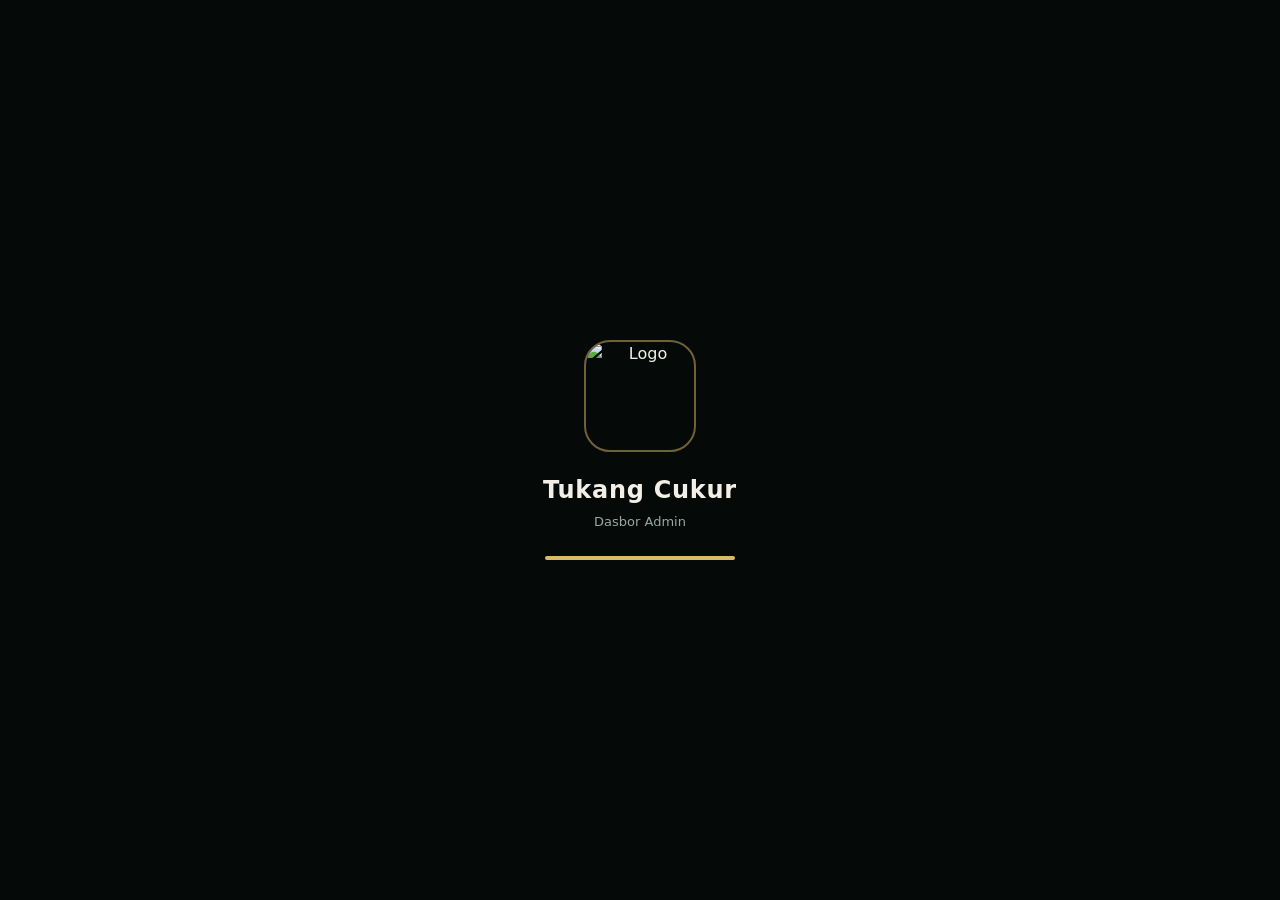
==== commit 1d190705: "Add files via upload" ====
--- a/admin.html
+++ b/admin.html
@@ -6,7 +6,6 @@
 <title>Dasbor Admin — Tukang Cukur</title>
 <meta name="robots" content="noindex">
 <link rel="icon" href="img/favicon.png">
-<link href="https://fonts.googleapis.com/css2?family=Plus+Jakarta+Sans:wght@400;500;600;700;800&display=swap" rel="stylesheet">
 <link rel="stylesheet" href="style.css">
 <style>
 :root{--blue:#5b9bd5;--purple:#b58ae0;--r:20px}
@@ -40,7 +39,7 @@
 
 /* ---------- shell ---------- */
 .app{display:grid;grid-template-columns:272px 1fr;min-height:100vh}
-aside{background:color-mix(in srgb,var(--bg2) 92%,transparent);backdrop-filter:blur(10px);border-right:1px solid var(--line);padding:18px 14px;position:sticky;top:0;height:100vh;overflow:auto;display:flex;flex-direction:column}
+aside{background:var(--bg2);border-right:1px solid var(--line);padding:18px 14px;position:sticky;top:0;height:100vh;overflow:auto;display:flex;flex-direction:column}
 .sb-brand{display:flex;align-items:center;gap:11px;padding:4px 8px 18px}
 .sb-brand .logo{width:44px;height:44px;border-radius:13px;background:#000;display:grid;place-items:center;overflow:hidden;box-shadow:0 6px 18px rgba(0,0,0,.4)}
 .sb-brand .logo img{width:40px;height:40px}
@@ -57,7 +56,7 @@
 .sb-user button{margin-left:auto;width:36px;height:36px;border-radius:10px;border:1px solid var(--line);background:var(--bg2);color:var(--muted);cursor:pointer;display:grid;place-items:center}
 .sb-user button:hover{color:var(--bad);border-color:var(--bad)}
 .main{min-width:0;padding-bottom:30px}
-.topbar{position:sticky;top:0;z-index:40;display:flex;align-items:center;gap:10px;padding:14px clamp(14px,3vw,34px);background:color-mix(in srgb,var(--bg) 82%,transparent);backdrop-filter:blur(12px);border-bottom:1px solid var(--line)}
+.topbar{position:sticky;top:0;z-index:40;display:flex;align-items:center;gap:10px;padding:14px clamp(14px,3vw,34px);background:var(--bg);border-bottom:1px solid var(--line)}
 .topbar h1{font-size:21px;letter-spacing:-.02em;line-height:1.15}
 .topbar .sub{display:block;color:var(--muted);font-size:12.5px;font-weight:500}
 .topbar .sp{flex:1}
@@ -140,7 +139,7 @@
 .hrow{display:grid;grid-template-columns:80px 1fr 1fr auto;gap:8px;align-items:center;margin-bottom:8px;font-size:14px}
 .hrow>*{min-width:0}.hrow input[type=time]{background:var(--bg2);border:1px solid var(--line);border-radius:10px;padding:9px;width:100%}
 .overlay{display:none;position:fixed;inset:0;background:rgba(0,0,0,.55);z-index:79}
-.modal{position:fixed;inset:0;background:rgba(0,0,0,.65);backdrop-filter:blur(3px);display:none;align-items:center;justify-content:center;z-index:100;padding:16px}
+.modal{position:fixed;inset:0;background:rgba(0,0,0,.65);display:none;align-items:center;justify-content:center;z-index:100;padding:16px}
 .modal.open{display:flex}.modal .card{width:min(520px,100%);max-height:92vh;overflow:auto}
 .modal .card.wide{width:min(460px,100%)}
 .seg{display:grid;grid-template-columns:repeat(4,1fr);gap:8px}
@@ -174,7 +173,7 @@
   aside.open{transform:none}.overlay.open{display:block}
   #burger{display:grid}.g11,.g3{grid-template-columns:minmax(0,1fr)}.chipclock{display:none}
   .main{padding-bottom:84px}
-  .bottom{display:grid;grid-template-columns:repeat(5,1fr);position:fixed;left:10px;right:10px;bottom:max(10px,env(safe-area-inset-bottom));z-index:60;background:color-mix(in srgb,var(--card) 94%,transparent);backdrop-filter:blur(14px);border:1px solid var(--line);border-radius:22px;padding:6px;box-shadow:0 14px 40px rgba(0,0,0,.5)}
+  .bottom{display:grid;grid-template-columns:repeat(5,1fr);position:fixed;left:10px;right:10px;bottom:max(10px,env(safe-area-inset-bottom));z-index:60;background:var(--card);border:1px solid var(--line);border-radius:22px;padding:6px;box-shadow:0 14px 40px rgba(0,0,0,.5)}
   .bottom button{display:flex;flex-direction:column;align-items:center;gap:3px;padding:8px 2px;border:0;background:none;color:var(--muted);font-size:10.5px;font-weight:700;cursor:pointer;border-radius:16px;position:relative}
   .bottom button.on{background:linear-gradient(135deg,#e9cd86,#c39b4f);color:#1a1405}
   .bottom .dotn{position:absolute;top:4px;right:22%;width:8px;height:8px;border-radius:50%;background:var(--bad)}
@@ -185,16 +184,22 @@
   aside,.topbar,.bottom,.filters,.noprint,#loader,.toast{display:none!important}
   body{background:#fff!important;color:#000}.app{display:block}.card{box-shadow:none;border:1px solid #ccc;background:#fff;color:#000}
 }
+.qrpay{display:flex;gap:14px;align-items:center;background:var(--bg2,#0e1815);border:1px solid var(--line);border-radius:14px;padding:12px;margin-bottom:12px}
+.qrpay .qrimg{background:#fff;border-radius:10px;padding:6px;flex:none;width:132px}
+.qrpay .qrimg img{display:block;width:100%;height:auto}
+.qrpay .qrinfo{display:grid;gap:6px;min-width:0}.qrpay .qrinfo small{color:var(--muted)}.qrpay .qrinfo b{font-size:20px;color:var(--gold)}
+.qrok{display:flex;gap:8px;align-items:center;font-size:13px;font-weight:700;cursor:pointer}
 </style>
 </head>
 <body>
-<div id="loader"><div class="box"><img src="img/logo.png" alt="Logo"><div class="nm">Tukang Cukur</div><div class="sb">Dasbor Admin</div><div class="bar"><i></i></div></div></div>
+<div id="loader"><div class="box"><img src="img/logo-192.webp" width="112" height="112" alt="Logo"><div class="nm">Tukang Cukur</div><div class="sb">Dasbor Admin</div><div class="bar"><i></i></div></div></div>
+<script>(function(){var s=1;try{var n=performance.getEntriesByType("navigation")[0],t=n?n.type:"navigate";if(t==="back_forward")s=0;else if(t==="navigate"&&document.referrer&&document.referrer.indexOf(location.origin)===0)s=0}catch(e){}if(!s){var l=document.getElementById("loader");if(l)l.parentNode.removeChild(l)}})()</script>
 
 <!-- ============ LOGIN ============ -->
 <div class="login hide" id="login">
   <div class="art">
     <div>
-      <img class="big" src="img/logo.png" alt="Logo Tukang Cukur">
+      <img class="big" src="img/logo-192.webp" width="120" height="120" alt="Logo Tukang Cukur">
       <h2>Kelola barbershop dari satu dasbor.</h2>
       <p>Kasir, booking, antrean, kas masuk &amp; keluar, laporan, sampai cetak struk termal — semua dalam satu tempat.</p>
       <div class="feat">
@@ -227,7 +232,7 @@
 <div class="app hide" id="app">
   <div class="overlay" id="overlay"></div>
   <aside id="side">
-    <div class="sb-brand"><span class="logo"><img src="img/logo.png" alt=""></span><span><b id="sbName">Tukang Cukur</b><small>Dasbor Admin</small></span></div>
+    <div class="sb-brand"><span class="logo"><img src="img/logo-96.webp" width="40" height="40" alt=""></span><span><b id="sbName">Tukang Cukur</b><small>Dasbor Admin</small></span></div>
     <div id="navList"></div>
     <div class="sb-user"><span class="avatar" id="avatar">A</span><span><b id="uName">Admin</b><small id="uMail"></small></span><button id="logout" title="Keluar" aria-label="Keluar"></button></div>
   </aside>
@@ -251,6 +256,7 @@
 
 <script src="store.js"></script>
 <script src="icons.js"></script>
+<script src="sim.js"></script>
 <script>
 setTimeout(function(){var l=document.getElementById('loader');if(l){l.classList.add('hide');setTimeout(function(){l.remove()},700)}},3000);
 </script>
@@ -260,9 +266,9 @@
 const E=TC.esc, R=TC.rupiah, I=TC.i, pad=n=>String(n).padStart(2,'0');
 let db, view='dash', self=false;
 const filt={book:'Semua',queue:'Aktif',range:7,cashRange:'7',cashType:'Semua',msg:'Semua',repDate:TC.today(),prdTab:'svc',trRange:'7'};
-const pos={tab:'svc',q:'',cart:[],customer:'',wa:'',capsterId:'',promo:'',disc:'',method:'Tunai',paid:'',ref:null};
+const pos={tab:'svc',q:'',cart:[],customer:'',wa:'',capsterId:'',promo:'',disc:'',method:'Tunai',paid:'',ref:null,qok:false};
 const ST_B=['Baru','Dikonfirmasi','Selesai','Batal'];
-const METHODS=[['Tunai','banknote'],['QRIS','zap'],['Transfer','credit-card'],['Debit','credit-card']];
+const METHODS=[['Tunai','banknote'],['QRIS','zap']];
 const COLORS={Tunai:'#d8b565',QRIS:'#4cc38a',Transfer:'#5b9bd5',Debit:'#b58ae0'};
 const CAT_IN=['Modal','Penjualan','Lainnya'], CAT_OUT=['Sewa','Listrik & Air','Gaji/Komisi','Beli Produk','Operasional','Lainnya'];
 
@@ -358,10 +364,11 @@
  ['Operasional',[['bookings','Booking','calendar'],['queue','Antrean','ticket'],['capsters','Capster','scissors'],['customers','Pelanggan','users']]],
  ['Keuangan',[['cash','Kas Masuk/Keluar','wallet'],['cashier','Laporan Kasir','printer'],['reports','Rekap Laporan','chart']]],
  ['Komunikasi',[['messages','Pesan Masuk','message'],['notifs','Notifikasi','bell']]],
+ ['Uji Performa',[['sim','Simulasi Play','zap']]],
  ['Pengaturan',[['prices','Harga & Produk','tag'],['promos','Atur Promo','percent'],['settings','Pengaturan','sliders']]]
 ];
 const FLAT=NAV.flatMap(g=>g[1]);
-const SUB={dash:'Gambaran bisnis hari ini',pos:'Transaksi kasir & cetak struk',bookings:'Kelola jadwal booking pelanggan',queue:'Antrean walk-in langsung',capsters:'Tambah, ubah, atur status capster',customers:'Daftar pelanggan & riwayat belanja',cash:'Catat uang masuk dan keluar',cashier:'Rekap transaksi kasir per hari',reports:'Pendapatan, pengeluaran, dan laba',messages:'Pesan dari pelanggan',notifs:'Aktivitas terbaru',prices:'Paket layanan & produk',promos:'Kode diskon pelanggan',settings:'Profil, jam buka, struk, dan akun'};
+const SUB={sim:'Tes performa: transaksi, pembayaran, antrean berjalan',dash:'Gambaran bisnis hari ini',pos:'Transaksi kasir & cetak struk',bookings:'Kelola jadwal booking pelanggan',queue:'Antrean walk-in langsung',capsters:'Tambah, ubah, atur status capster',customers:'Daftar pelanggan & riwayat belanja',cash:'Catat uang masuk dan keluar',cashier:'Rekap transaksi kasir per hari',reports:'Pendapatan, pengeluaran, dan laba',messages:'Pesan dari pelanggan',notifs:'Aktivitas terbaru',prices:'Paket layanan & produk',promos:'Kode diskon pelanggan',settings:'Profil, jam buka, struk, dan akun'};
 const counts=()=>({bookings:db.bookings.filter(b=>b.status==='Baru').length,queue:db.queue.filter(q=>q.status==='Menunggu').length,messages:db.messages.filter(m=>!m.read).length,notifs:db.notifications.filter(n=>!n.read).length});
 function renderNav(){
   const c=counts();
@@ -466,7 +473,7 @@
 }
 
 /* ---------- kasir (POS) ---------- */
-function resetPos(){Object.assign(pos,{cart:[],customer:'',wa:'',capsterId:'',promo:'',disc:'',method:'Tunai',paid:'',ref:null,q:''})}
+function resetPos(){Object.assign(pos,{cart:[],customer:'',wa:'',capsterId:'',promo:'',disc:'',method:'Tunai',paid:'',ref:null,q:'',qok:false})}
 function calc(){
   const sub=sum(pos.cart,l=>l.price*l.qty),p=promoBy(pos.promo),pd=p?Math.round(sub*p.discount/100):0,disc=Math.max(0,Number(pos.disc)||0);
   const total=Math.max(0,sub-pd-disc),paid=pos.method==='Tunai'?(pos.paid===''?total:Number(pos.paid)):total;
@@ -481,7 +488,7 @@
 }
 function openPos(ref){
   resetPos();
-  if(ref.type==='booking'){const b=db.bookings.find(x=>x.id===ref.id),s=svc(b.serviceId);pos.customer=b.name;pos.wa=b.wa;pos.capsterId=b.capsterId||'';pos.promo=b.promo||'';if(s)pos.cart.push({type:'svc',id:s.id,name:'Tukang '+s.name,price:s.price,qty:1});pos.ref=ref}
+  if(ref.type==='booking'){const b=db.bookings.find(x=>x.id===ref.id),s=svc(b.serviceId);pos.customer=b.name;pos.wa=b.wa;pos.capsterId=b.capsterId||'';pos.promo=b.promo||'';if(b.pay==='QRIS')pos.method='QRIS';if(s)pos.cart.push({type:'svc',id:s.id,name:'Tukang '+s.name,price:s.price,qty:1});pos.ref=ref}
   else{const q=db.queue.find(x=>x.id===ref.id),s=svc(q.serviceId);pos.customer=q.name;pos.wa=q.wa||'';if(s)pos.cart.push({type:'svc',id:s.id,name:'Tukang '+s.name,price:s.price,qty:1});pos.ref=ref}
   go('pos');
 }
@@ -489,7 +496,7 @@
   const c=calc();
   return `<div class="r"><span>Subtotal</span><span>${R(c.sub)}</span></div>${c.pd?`<div class="r"><span>Promo ${E(c.p.code)} (${c.p.discount}%)</span><span>-${R(c.pd)}</span></div>`:''}${c.disc?`<div class="r"><span>Diskon manual</span><span>-${R(c.disc)}</span></div>`:''}<div class="r t"><span>Total</span><span>${R(c.total)}</span></div>${pos.method==='Tunai'?`<div class="r"><span>Diterima</span><span>${R(c.paid)}</span></div><div class="r" style="color:${c.short?'var(--bad)':'var(--ok)'}"><span>${c.short?'Kurang':'Kembalian'}</span><span>${R(c.short?c.total-c.paid:c.change)}</span></div>`:''}`;
 }
-function updPos(){const el=$('#posSum');if(el)el.innerHTML=posSummaryHTML();const b1=$('#payPrint'),b2=$('#payOnly');const c=calc(),dis=!pos.cart.length||(pos.method==='Tunai'&&c.short);[b1,b2].forEach(b=>{if(b){b.disabled=dis;b.style.opacity=dis?.5:1}})}
+function updPos(){const el=$('#posSum');if(el)el.innerHTML=posSummaryHTML();const b1=$('#payPrint'),b2=$('#payOnly');const c=calc(),dis=!pos.cart.length||(pos.method==='Tunai'&&c.short)||(pos.method==='QRIS'&&!pos.qok);[b1,b2].forEach(b=>{if(b){b.disabled=dis;b.style.opacity=dis?.5:1}})}
 function viewPos(){
   const q=pos.q.toLowerCase();
   const items=pos.tab==='svc'?db.services.map(s=>({type:'svc',id:s.id,name:'Tukang '+s.name,price:s.price,sub:'±'+s.duration+' menit',icon:s.popular?'sparkles':'scissors',color:'c-gold',off:false})):db.products.map(p=>({type:'prd',id:p.id,name:p.name,price:p.price,sub:'Stok '+p.stock,icon:'package',color:'c-blue',off:p.stock<1}));
@@ -509,6 +516,7 @@
     <div class="grid g11" style="margin:0;gap:10px"><div class="field"><label>Kode promo</label><input data-pf="promo" value="${E(pos.promo)}" placeholder="BARU10" style="text-transform:uppercase"></div><div class="field"><label>Diskon manual (Rp)</label><input data-pf="disc" type="number" min="0" inputmode="numeric" value="${E(pos.disc)}" placeholder="0"></div></div>
     <div class="field"><label>Metode pembayaran</label><div class="seg">${METHODS.map(([m,i])=>`<button type="button" class="${pos.method===m?'on':''}" data-pm="${m}">${ic(i)}${m}</button>`).join('')}</div></div>
     ${pos.method==='Tunai'?`<div class="field"><label>Uang diterima</label><input data-pf="paid" type="number" min="0" inputmode="numeric" value="${E(pos.paid)}" placeholder="${c.total}"><div class="quick"><button class="btn sm" data-qp="">Uang pas</button>${[20000,50000,100000,200000].map(v=>`<button class="btn sm" data-qp="${v}">${short(v)}</button>`).join('')}</div></div>`:''}
+    ${pos.method==='QRIS'?`<div class="qrpay"><div class="qrimg"><img src="img/qris.webp" alt="QRIS Tukang Cukur" width="200" height="231"></div><div class="qrinfo"><small>Scan untuk bayar</small><b>${R(c.total)}</b><label class="qrok"><input type="checkbox" data-qok ${pos.qok?'checked':''}> Pembayaran sudah masuk</label></div></div>`:''}
     <div class="sum" id="posSum">${posSummaryHTML()}</div>
     <div style="display:grid;gap:8px"><button class="btn gold" id="payPrint" data-act="payPrint" style="padding:14px">${ic('printer')}Bayar &amp; Cetak Struk</button><button class="btn" id="payOnly" data-act="payOnly">${ic('check')}Bayar saja (tanpa cetak)</button></div>
   </div></div>`;
@@ -517,6 +525,7 @@
   const c=calc();
   if(!pos.cart.length)return toast('Keranjang masih kosong');
   if(pos.method==='Tunai'&&c.short)return toast('Uang diterima masih kurang');
+  if(pos.method==='QRIS'&&!pos.qok)return toast('Konfirmasi dulu pembayaran QRIS sudah masuk');
   db=TC.load();
   const date=TC.today(),n=TC.wibNow(),time=pad(n.h)+':'+pad(n.m);
   const seq=db.transactions.filter(t=>t.date===date).length+1,no='TC'+date.replace(/-/g,'').slice(2)+'-'+String(seq).padStart(3,'0');
@@ -577,7 +586,7 @@
   const f=filt.book,rows=[...db.bookings].sort((a,b)=>(b.date+b.time).localeCompare(a.date+a.time)).filter(b=>f==='Semua'||b.status===f);
   const price=b=>{const s=svc(b.serviceId),p=b.promo?db.promos.find(x=>x.code===b.promo):null;return s?Math.round(s.price*(100-(p?p.discount:0))/100):0};
   return `<div class="filters">${['Semua',...ST_B].map(s=>`<button class="chip ${f===s?'on':''}" data-fb="${s}">${s}</button>`).join('')}<span class="sp"></span><button class="btn gold sm" data-act="addBooking">${ic('plus')}Tambah Booking</button></div>
-  <div class="card scroll">${rows.length?`<table><thead><tr><th>Pelanggan</th><th>Layanan</th><th>Capster</th><th>Jadwal</th><th class="num">Harga</th><th>Status</th><th>Aksi</th></tr></thead><tbody>${rows.map(b=>{const wa=b.wa?'https://wa.me/'+b.wa.replace(/^0/,'62').replace(/\D/g,''):'';return `<tr><td><b>${E(b.name)}</b><br><small style="color:var(--muted)">${E(b.wa)}</small></td><td>${E((svc(b.serviceId)||{}).name||'-')}${b.promo?`<br><span class="tag">${E(b.promo)}</span>`:''}</td><td>${E((cap(b.capsterId)||{}).name||'Siapa saja')}</td><td>${dlabel(b.date)}<br>${b.time}</td><td class="num">${R(price(b))}</td><td><span class="tag ${tagFor(b.status)}">${b.status}</span></td><td><div class="acts">${b.status==='Baru'?`<button class="btn sm gold" data-bs="${b.id}|Dikonfirmasi">Konfirmasi</button>`:''}${b.status==='Dikonfirmasi'?`<button class="btn sm gold" data-bpos="${b.id}">${ic('receipt')}Bayar</button>`:''}${b.status==='Baru'||b.status==='Dikonfirmasi'?`<button class="btn sm danger" data-bs="${b.id}|Batal">Batal</button>`:''}${wa?`<a class="btn sm" target="_blank" rel="noopener" href="${wa}">${ic('message')}</a>`:''}<button class="btn sm" data-del="booking|${b.id}" aria-label="Hapus">${ic('trash')}</button></div></td></tr>`}).join('')}</tbody></table>`:empty('Tidak ada booking','calendar')}</div>`;
+  <div class="card scroll">${rows.length?`<table><thead><tr><th>Pelanggan</th><th>Layanan</th><th>Capster</th><th>Jadwal</th><th class="num">Harga</th><th>Status</th><th>Aksi</th></tr></thead><tbody>${rows.map(b=>{const wa=b.wa?'https://wa.me/'+b.wa.replace(/^0/,'62').replace(/\D/g,''):'';return `<tr><td><b>${E(b.name)}</b><br><small style="color:var(--muted)">${E(b.wa)}</small></td><td>${E((svc(b.serviceId)||{}).name||'-')}${b.promo?`<br><span class="tag">${E(b.promo)}</span>`:''}</td><td>${E((cap(b.capsterId)||{}).name||'Siapa saja')}</td><td>${dlabel(b.date)}<br>${b.time}</td><td class="num">${R(price(b))}<br><small style="color:var(--muted)">${E(b.pay||'Tunai')}</small></td><td><span class="tag ${tagFor(b.status)}">${b.status}</span></td><td><div class="acts">${b.status==='Baru'?`<button class="btn sm gold" data-bs="${b.id}|Dikonfirmasi">Konfirmasi</button>`:''}${b.status==='Dikonfirmasi'?`<button class="btn sm gold" data-bpos="${b.id}">${ic('receipt')}Bayar</button>`:''}${b.status==='Baru'||b.status==='Dikonfirmasi'?`<button class="btn sm danger" data-bs="${b.id}|Batal">Batal</button>`:''}${wa?`<a class="btn sm" target="_blank" rel="noopener" href="${wa}">${ic('message')}</a>`:''}<button class="btn sm" data-del="booking|${b.id}" aria-label="Hapus">${ic('trash')}</button></div></td></tr>`}).join('')}</tbody></table>`:empty('Tidak ada booking','calendar')}</div>`;
 };
 
 V.queue=()=>{
@@ -586,7 +595,7 @@
   <div class="card">${list.length?`<div class="list">${list.map(({q,no})=>`<div class="it"><div class="bx" style="background:linear-gradient(135deg,#e9cd86,#c39b4f);color:#1a1405;font-weight:800">${no}</div><div class="m"><b>${E(q.name)}</b> <span class="tag ${tagFor(q.status)}">${q.status}</span><br><small>${E((svc(q.serviceId)||{}).name||'-')} · ${TC.ago(q.created)}${q.wa?' · '+E(q.wa):''}</small></div><div class="acts">${q.status==='Menunggu'?`<button class="btn sm gold" data-qs="${q.id}|Dicukur">Panggil</button>`:''}${q.status==='Dicukur'?`<button class="btn sm gold" data-qpos="${q.id}">${ic('receipt')}Bayar</button>`:''}${q.status==='Menunggu'||q.status==='Dicukur'?`<button class="btn sm danger" data-qs="${q.id}|Batal">Batal</button>`:''}<button class="btn sm" data-del="queue|${q.id}" aria-label="Hapus">${ic('trash')}</button></div></div>`).join('')}</div>`:empty('Antrean kosong','ticket')}</div>`;
 };
 
-V.capsters=()=>`<div class="filters"><button class="btn gold sm" data-act="addCap">${ic('plus')}Tambah Capster</button></div><div class="cards">${db.capsters.map(c=>{const st=c.status==='Tersedia'?'ok':c.status==='Libur'?'mute':'warn';const done=txs().filter(t=>t.capsterId===c.id).length,rev=sum(txs().filter(t=>t.capsterId===c.id),t=>t.total);return `<div class="card ccard"><div class="ph">${c.photo?`<img src="${E(c.photo)}" alt="">`:'<img class="fb" src="img/logo.png" alt="">'}</div><h4>${E(c.name)}</h4><div class="meta"><span>${c.exp} tahun · ★ ${Number(c.rating).toFixed(1)}</span><span class="tag">${E(c.spec)}</span><span class="tag ${st}">● ${E(c.status)}</span><span>${done} layanan · ${R(rev)}</span></div><div class="acts" style="margin:8px 4px 4px"><button class="btn sm gold" data-act="editCap" data-id="${c.id}">${ic('edit')}Edit</button><button class="btn sm" data-act="cycleCap" data-id="${c.id}">Ubah status</button><button class="btn sm danger" data-del="cap|${c.id}" aria-label="Hapus">${ic('trash')}</button></div></div>`}).join('')}</div>${db.capsters.length?'':empty('Belum ada capster','scissors')}`;
+V.capsters=()=>`<div class="filters"><button class="btn gold sm" data-act="addCap">${ic('plus')}Tambah Capster</button></div><div class="cards">${db.capsters.map(c=>{const st=c.status==='Tersedia'?'ok':(c.status==='Libur'||c.status==='Istirahat')?'mute':'warn';const done=txs().filter(t=>t.capsterId===c.id).length,rev=sum(txs().filter(t=>t.capsterId===c.id),t=>t.total);return `<div class="card ccard"><div class="ph">${c.photo?`<img src="${E(c.photo)}" alt="">`:'<img class="fb" src="img/logo-192.webp" alt="">'}</div><h4>${E(c.name)}</h4><div class="meta"><span>${c.exp} tahun · ★ ${Number(c.rating).toFixed(1)}</span><span class="tag">${E(c.spec)}</span><span class="tag ${st}">● ${E(c.status)}</span><span>${done} layanan · ${R(rev)}</span></div><div class="acts" style="margin:8px 4px 4px"><button class="btn sm gold" data-act="editCap" data-id="${c.id}">${ic('edit')}Edit</button><button class="btn sm" data-act="cycleCap" data-id="${c.id}">Ubah status</button><button class="btn sm danger" data-del="cap|${c.id}" aria-label="Hapus">${ic('trash')}</button></div></div>`}).join('')}</div>${db.capsters.length?'':empty('Belum ada capster','scissors')}`;
 
 V.customers=()=>{
   const m=new Map(),add=(name,wa,spend,date)=>{if(!name||name==='Umum')return;const k=(wa||name).toLowerCase().replace(/\s+/g,'');const c=m.get(k)||{name,wa:wa||'',visits:0,spend:0,last:''};c.visits++;c.spend+=spend;if(date>c.last)c.last=date;if(wa&&!c.wa)c.wa=wa;m.set(k,c)};
@@ -635,9 +644,10 @@
 V.messages=()=>{
   const f=filt.msg,rows=db.messages.filter(m=>f==='Semua'||(f==='Belum dibaca'?!m.read:m.read));
   return `<div class="filters">${['Semua','Belum dibaca','Sudah dibaca'].map(s=>`<button class="chip ${f===s?'on':''}" data-fm="${s}">${s}</button>`).join('')}<span class="sp"></span><button class="btn sm" data-act="readAllMsg">${ic('check')}Tandai semua dibaca</button></div>
-  <div class="card">${rows.length?`<div class="list">${rows.map(m=>{const isNum=/^[\d+\s-]{8,}$/.test(m.contact||'');const wa=isNum?'https://wa.me/'+m.contact.replace(/^0/,'62').replace(/\D/g,''):'';return `<div class="it ${m.read?'':'unread'}"><div class="bx c-gold">${ic('message')}</div><div class="m"><b>${E(m.name)}</b> <small>· ${E(m.contact||'tanpa kontak')} · ${TC.ago(m.created)}</small><p>${E(m.text)}</p>${m.reply?`<div class="reply"><b>Balasan:</b> ${E(m.reply)}</div>`:''}<div class="acts" style="margin-top:8px"><button class="btn sm gold" data-act="replyMsg" data-id="${m.id}">Balas</button>${wa?`<a class="btn sm" target="_blank" rel="noopener" href="${wa}">${ic('message')}WhatsApp</a>`:''}<button class="btn sm" data-act="toggleMsg" data-id="${m.id}">${m.read?'Tandai belum dibaca':'Tandai dibaca'}</button><button class="btn sm danger" data-del="msg|${m.id}" aria-label="Hapus">${ic('trash')}</button></div></div></div>`}).join('')}</div>`:empty('Tidak ada pesan','message')}</div>`;
-};
-
+  <div class="card">${rows.length?`<div class="list">${rows.map(m=>{const isNum=/^[\d+\s-]{8,}$/.test(m.contact||'');const wa=isNum?'https://wa.me/'+m.contact.replace(/^0/,'62').replace(/\D/g,''):'';return `<div class="it ${m.read?'':'unread'}"><div class="bx ${m.kind==='booking'?'c-green':'c-gold'}">${ic(m.kind==='booking'?'calendar':'message')}</div><div class="m"><b>${E(m.name)}</b> ${m.kind==='booking'?'<span class="tag ok">Booking</span> ':''}<small>· ${E(m.contact||'tanpa kontak')} · ${TC.ago(m.created)}</small><p style="white-space:pre-line">${E(m.text)}</p>${m.reply?`<div class="reply"><b>Balasan:</b> ${E(m.reply)}</div>`:''}<div class="acts" style="margin-top:8px"><button class="btn sm gold" data-act="replyMsg" data-id="${m.id}">Balas</button>${wa?`<a class="btn sm" target="_blank" rel="noopener" href="${wa}">${ic('message')}WhatsApp</a>`:''}<button class="btn sm" data-act="toggleMsg" data-id="${m.id}">${m.read?'Tandai belum dibaca':'Tandai dibaca'}</button><button class="btn sm danger" data-del="msg|${m.id}" aria-label="Hapus">${ic('trash')}</button></div></div></div>`}).join('')}</div>`:empty('Tidak ada pesan','message')}</div>`;
+};
+
+V.sim=()=>`<div id="simMount" style="max-width:640px"></div>`;
 V.notifs=()=>`<div class="filters"><button class="btn sm" data-act="readAllNotif">${ic('check')}Tandai semua dibaca</button><button class="btn sm danger" data-act="clearNotif">${ic('trash')}Hapus semua</button></div><div class="card">${db.notifications.length?`<div class="list">${db.notifications.map(n=>{const tgt=n.type==='booking'?'bookings':n.type==='message'?'messages':n.type==='queue'?'queue':null;const icn={booking:'calendar',message:'message',queue:'ticket',system:'info'}[n.type]||'bell';const col={booking:'c-gold',message:'c-blue',queue:'c-purple',system:'c-green'}[n.type]||'c-gold';return `<div class="it ${n.read?'':'unread'}"><div class="bx ${col}">${ic(icn)}</div><div class="m"><p style="margin:0"><b>${E(n.text)}</b></p><small>${TC.ago(n.created)} · ${E(n.type)}</small></div><div class="acts">${tgt?`<button class="btn sm" data-nopen="${n.id}|${tgt}">Buka</button>`:''}${n.read?'':`<button class="btn sm" data-nread="${n.id}">Dibaca</button>`}</div></div>`}).join('')}</div>`:empty('Belum ada notifikasi','bell')}</div>`;
 
 V.prices=()=>{
@@ -672,7 +682,7 @@
 }
 
 /* ---------- aksi ---------- */
-const capFields=()=>[{k:'name',label:'Nama',req:1},{k:'exp',label:'Pengalaman (tahun)',t:'number',min:0,def:1},{k:'spec',label:'Spesialisasi',def:'Potong Rapi'},{k:'rating',label:'Rating (0-5)',t:'number',step:'0.1',min:0,def:4.8},{k:'status',label:'Status',t:'select',opts:['Tersedia','Sedang Mencukur','Libur']},{k:'photo',label:'Foto',t:'image'}];
+const capFields=()=>[{k:'name',label:'Nama',req:1},{k:'exp',label:'Pengalaman (tahun)',t:'number',min:0,def:1},{k:'spec',label:'Spesialisasi',def:'Potong Rapi'},{k:'rating',label:'Rating (0-5)',t:'number',step:'0.1',min:0,def:4.8},{k:'status',label:'Status',t:'select',opts:['Tersedia','Sedang Mencukur','Istirahat','Libur']},{k:'photo',label:'Foto',t:'image'}];
 const svcFields=()=>[{k:'name',label:'Nama paket (tanpa kata "Tukang")',req:1},{k:'desc',label:'Deskripsi singkat'},{k:'price',label:'Harga (Rp)',t:'number',min:0,req:1},{k:'duration',label:'Estimasi durasi (menit)',t:'number',min:5,def:30},{k:'features',label:'Fitur (satu per baris)',t:'textarea'},{k:'popular',label:'Paling favorit',t:'check',hint:'Tandai sebagai paling favorit'}];
 const promoFields=()=>[{k:'title',label:'Nama promo',req:1},{k:'code',label:'Kode promo',req:1},{k:'discount',label:'Diskon (%)',t:'number',min:1,def:10},{k:'until',label:'Berlaku sampai (opsional)',t:'date'},{k:'active',label:'Status',t:'check',def:true,hint:'Aktif'}];
 const prdFields=()=>[{k:'name',label:'Nama produk',req:1},{k:'price',label:'Harga (Rp)',t:'number',min:0,req:1},{k:'stock',label:'Stok',t:'number',min:0,def:10}];
@@ -692,7 +702,7 @@
   addBooking(){form('Tambah Booking',[{k:'name',label:'Nama',req:1},{k:'wa',label:'WhatsApp'},{k:'serviceId',label:'Layanan',t:'select',opts:db.services.map(s=>[s.id,'Tukang '+s.name])},{k:'capsterId',label:'Capster',t:'select',opts:[['','Siapa saja'],...db.capsters.map(c=>[c.id,c.name])]},{k:'date',label:'Tanggal',t:'date',def:TC.today(),req:1},{k:'time',label:'Jam',t:'time',def:'10:00',req:1}],{},o=>{db.bookings.unshift({id:TC.uid('b'),name:o.name.trim(),wa:o.wa,serviceId:o.serviceId,capsterId:o.capsterId,date:o.date,time:o.time,status:'Dikonfirmasi',promo:'',created:Date.now()});save();toast('Booking ditambahkan');render()},'Tambah')},
   addCap(){form('Tambah Capster',capFields(),{},o=>{o.name=o.name.trim();o.id=TC.uid('c');db.capsters.push(o);save();toast('Capster ditambahkan');render()},'Tambah')},
   editCap(id){const c=cap(id);form('Edit Capster',capFields(),c,o=>{Object.assign(c,o);save();toast('Capster diperbarui');render()})},
-  cycleCap(id){const c=cap(id),o=['Tersedia','Sedang Mencukur','Libur'];c.status=o[(o.indexOf(c.status)+1)%3];save();toast(c.name+': '+c.status);render()},
+  cycleCap(id){const c=cap(id),o=['Tersedia','Sedang Mencukur','Istirahat','Libur'];c.status=o[(o.indexOf(c.status)+1)%4];save();toast(c.name+': '+c.status);render()},
   replyMsg(id){const m=db.messages.find(x=>x.id===id);form('Balas '+m.name,[{k:'reply',label:'Balasan',t:'textarea',req:1}],{reply:m.reply},o=>{m.reply=o.reply.trim();m.read=true;save();toast('Balasan tersimpan');render()},'Simpan balasan')},
   toggleMsg(id){const m=db.messages.find(x=>x.id===id);m.read=!m.read;save();render()},
   readAllMsg(){db.messages.forEach(m=>m.read=true);save();render()},
@@ -724,7 +734,8 @@
   if(t=e.target.closest('[data-add]')){const p=t.dataset.add.split('|');addCart(p[0],p[1]);return}
   if(t=e.target.closest('[data-q]')){const p=t.dataset.q.split('|'),l=pos.cart[+p[0]];if(l){const nq=l.qty+ +p[1];if(l.type==='prd'&&nq>(prd(l.id)||{stock:0}).stock){toast('Stok tidak cukup');return}l.qty=nq;if(l.qty<1)pos.cart.splice(+p[0],1);renderView()}return}
   if(t=e.target.closest('[data-ptab]')){pos.tab=t.dataset.ptab;renderView();return}
-  if(t=e.target.closest('[data-pm]')){pos.method=t.dataset.pm;pos.paid='';renderView();return}
+  if(t=e.target.closest('[data-pm]')){pos.method=t.dataset.pm;pos.paid='';pos.qok=false;renderView();return}
+  if(e.target.matches&&e.target.matches('[data-qok]')){pos.qok=e.target.checked;updPos();return}
   if(t=e.target.closest('[data-qp]')){pos.paid=t.dataset.qp;renderView();return}
   if(t=e.target.closest('[data-rc]')){showReceipt(t.dataset.rc,false);return}
   if(t=e.target.closest('[data-void]')){voidTx(t.dataset.void);return}
@@ -766,13 +777,14 @@
   $('#view').innerHTML=V[view]();
   if(view==='settings')bindSettings();
   if(view==='pos')updPos();
+  if(view==='sim')TC.sim.mount($('#simMount'));
 }
 function render(){db=TC.load();renderNav();renderView()}
 setInterval(()=>{const n=TC.wibNow();const el=$('#clockChip');if(el)el.innerHTML=ic('clock','sm')+`<b>${pad(n.h)}:${pad(n.m)}:${pad(n.s)}</b> WIB`},1000);
 let rt;window.addEventListener('tc:change',()=>{if(self)return;clearTimeout(rt);rt=setTimeout(()=>{db=TC.load();renderNav();if(view!=='pos'&&!modalOpen())renderView()},80)});
 window.addEventListener('storage',()=>{db=TC.load();renderNav();if(view!=='pos'&&!modalOpen())renderView()});
 function boot(){db=TC.load();render()}
-initStatic();
+initStatic();TC.sim.init();
 if(authed())enter();else $('#login').classList.remove('hide');
 })();
 </script>
--- a/style.css
+++ b/style.css
@@ -9,7 +9,7 @@
 }
 *{box-sizing:border-box;margin:0;padding:0}
 html{scroll-behavior:smooth}
-body{font-family:'Plus Jakarta Sans',system-ui,-apple-system,Segoe UI,Roboto,sans-serif;background:var(--bg);color:var(--text);line-height:1.5;-webkit-font-smoothing:antialiased}
+body{font-family:'Segoe UI',system-ui,-apple-system,'Helvetica Neue',Roboto,Arial,sans-serif;background:var(--bg);color:var(--text);line-height:1.5;-webkit-font-smoothing:antialiased}
 img{max-width:100%;display:block}
 a{color:inherit;text-decoration:none}
 button,input,select,textarea{font:inherit;color:inherit}
@@ -48,10 +48,9 @@
 #loader{position:fixed;inset:0;z-index:9999;background:#050908;display:grid;place-items:center;transition:opacity .55s,visibility .55s}
 #loader.hide{opacity:0;visibility:hidden}
 #loader .box{text-align:center;padding:20px}
-#loader img{width:120px;height:120px;border-radius:28px;margin:0 auto;animation:ldpulse 1.4s ease-in-out infinite}
+#loader img{width:112px;height:112px;border-radius:26px;margin:0 auto;border:2px solid rgba(220,185,106,.5)}
 #loader .nm{margin-top:20px;font-weight:800;font-size:24px;letter-spacing:.03em;color:#f3efe6}
 #loader .sb{color:#9aa8a1;font-size:13px;margin-top:4px}
 #loader .bar{width:190px;height:4px;background:#1c2a25;border-radius:9px;margin:24px auto 0;overflow:hidden}
-#loader .bar i{display:block;height:100%;width:0;background:linear-gradient(90deg,#b8924a,#f0d58f);animation:ldfill 3s linear forwards}
-@keyframes ldfill{to{width:100%}}
-@keyframes ldpulse{50%{transform:scale(1.06);filter:drop-shadow(0 0 24px rgba(216,181,101,.5))}}
+#loader .bar i{display:block;height:100%;width:100%;background:#dcb96a;transform:scaleX(0);transform-origin:0 50%;animation:ldfill 3s linear forwards}
+@keyframes ldfill{to{transform:scaleX(1)}}
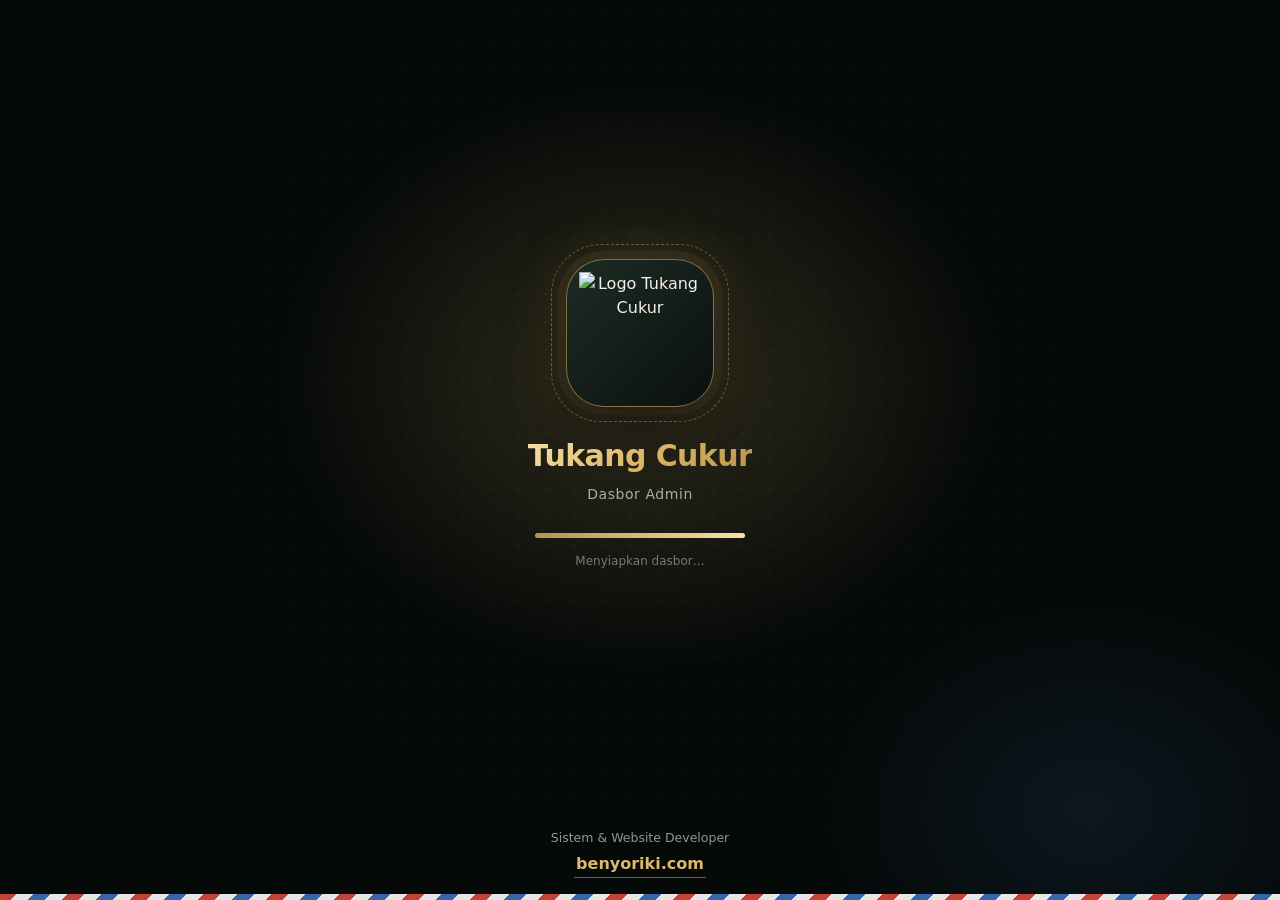
==== commit 482bc2bd: "Add files via upload" ====
--- a/admin.html
+++ b/admin.html
@@ -19,7 +19,7 @@
 .login .art{position:relative;overflow:hidden;padding:48px;display:flex;flex-direction:column;justify-content:space-between;background:linear-gradient(160deg,#0b1210,#16231e 55%,#1f2d1f)}
 .login .art::after{content:"";position:absolute;right:-80px;top:-40px;width:70%;height:130%;background:repeating-linear-gradient(115deg,rgba(216,181,101,.10) 0 60px,transparent 60px 120px)}
 .login .art>*{position:relative;z-index:1}
-.login .art img.big{width:120px;height:120px;border-radius:28px;box-shadow:0 20px 50px rgba(0,0,0,.5)}
+.login .art img.big{width:120px;height:120px;padding:10px;border-radius:30px;background:linear-gradient(135deg,#1d2b25,#0a100e);border:1px solid rgba(216,181,101,.5);object-fit:contain;box-shadow:0 20px 50px rgba(0,0,0,.5)}
 .login .art h2{font-size:clamp(30px,3.6vw,46px);line-height:1.08;letter-spacing:-.02em;font-weight:800;color:#f3efe6;margin:26px 0 12px}
 .login .art p{color:#a9b7b0;max-width:420px}
 .login .feat{display:grid;gap:12px;margin-top:30px}
@@ -41,8 +41,8 @@
 .app{display:grid;grid-template-columns:272px 1fr;min-height:100vh}
 aside{background:var(--bg2);border-right:1px solid var(--line);padding:18px 14px;position:sticky;top:0;height:100vh;overflow:auto;display:flex;flex-direction:column}
 .sb-brand{display:flex;align-items:center;gap:11px;padding:4px 8px 18px}
-.sb-brand .logo{width:44px;height:44px;border-radius:13px;background:#000;display:grid;place-items:center;overflow:hidden;box-shadow:0 6px 18px rgba(0,0,0,.4)}
-.sb-brand .logo img{width:40px;height:40px}
+.sb-brand .logo{width:44px;height:44px;border-radius:13px;background:linear-gradient(135deg,#1d2b25,#0a100e);border:1px solid rgba(216,181,101,.5);display:grid;place-items:center;overflow:hidden;box-shadow:0 6px 18px rgba(0,0,0,.4)}
+.sb-brand .logo img{width:36px;height:36px;object-fit:contain}
 .sb-brand b{display:block;line-height:1.1;font-size:15px}.sb-brand small{color:var(--muted);font-size:11px}
 .grp{font-size:10.5px;letter-spacing:.12em;text-transform:uppercase;color:var(--muted);font-weight:800;padding:14px 12px 6px}
 .nav{display:flex;align-items:center;gap:12px;padding:10px 12px;border-radius:13px;color:var(--muted);font-weight:700;font-size:14px;cursor:pointer;border:0;background:none;width:100%;text-align:left;transition:.15s;position:relative}
@@ -192,14 +192,14 @@
 </style>
 </head>
 <body>
-<div id="loader"><div class="box"><img src="img/logo-192.webp" width="112" height="112" alt="Logo"><div class="nm">Tukang Cukur</div><div class="sb">Dasbor Admin</div><div class="bar"><i></i></div></div></div>
+<div id="loader"><div class="box"><div class="ld-logo"><span class="ld-ring"></span><img src="img/logo-t-192.webp" width="120" height="120" alt="Logo Tukang Cukur"></div><div class="nm">Tukang Cukur</div><div class="sb">Dasbor Admin</div><div class="bar"><i></i></div><div class="skip">Menyiapkan dasbor&hellip;</div></div><div class="ld-foot"><div class="ld-credit">Sistem &amp; Website Developer<a href="https://benyoriki.com" target="_blank" rel="noopener">benyoriki.com</a></div><div class="ld-pole"></div></div></div>
 <script>(function(){var s=1;try{var n=performance.getEntriesByType("navigation")[0],t=n?n.type:"navigate";if(t==="back_forward")s=0;else if(t==="navigate"&&document.referrer&&document.referrer.indexOf(location.origin)===0)s=0}catch(e){}if(!s){var l=document.getElementById("loader");if(l)l.parentNode.removeChild(l)}})()</script>
 
 <!-- ============ LOGIN ============ -->
 <div class="login hide" id="login">
   <div class="art">
     <div>
-      <img class="big" src="img/logo-192.webp" width="120" height="120" alt="Logo Tukang Cukur">
+      <img class="big" src="img/logo-t-192.webp" width="120" height="120" alt="Logo Tukang Cukur">
       <h2>Kelola barbershop dari satu dasbor.</h2>
       <p>Kasir, booking, antrean, kas masuk &amp; keluar, laporan, sampai cetak struk termal — semua dalam satu tempat.</p>
       <div class="feat">
@@ -232,7 +232,7 @@
 <div class="app hide" id="app">
   <div class="overlay" id="overlay"></div>
   <aside id="side">
-    <div class="sb-brand"><span class="logo"><img src="img/logo-96.webp" width="40" height="40" alt=""></span><span><b id="sbName">Tukang Cukur</b><small>Dasbor Admin</small></span></div>
+    <div class="sb-brand"><span class="logo"><img src="img/logo-t-96.webp" width="40" height="40" alt=""></span><span><b id="sbName">Tukang Cukur</b><small>Dasbor Admin</small></span></div>
     <div id="navList"></div>
     <div class="sb-user"><span class="avatar" id="avatar">A</span><span><b id="uName">Admin</b><small id="uMail"></small></span><button id="logout" title="Keluar" aria-label="Keluar"></button></div>
   </aside>
--- a/style.css
+++ b/style.css
@@ -54,3 +54,24 @@
 #loader .bar{width:190px;height:4px;background:#1c2a25;border-radius:9px;margin:24px auto 0;overflow:hidden}
 #loader .bar i{display:block;height:100%;width:100%;background:#dcb96a;transform:scaleX(0);transform-origin:0 50%;animation:ldfill 3s linear forwards}
 @keyframes ldfill{to{transform:scaleX(1)}}
+
+/* ===== loading screen v8 (sekali jalan: hanya transform/opacity) ===== */
+#loader{display:flex;flex-direction:column;align-items:center;justify-content:space-between;background:radial-gradient(520px 420px at 50% 42%,rgba(220,185,106,.20),transparent 70%),radial-gradient(380px 300px at 85% 90%,rgba(61,111,182,.14),transparent 70%),#050908;color:#f5f0e5;overflow:hidden}
+#loader::before{content:"";position:absolute;left:0;right:0;top:0;bottom:0;background-image:radial-gradient(rgba(220,185,106,.18) 1px,transparent 1.6px);background-size:28px 28px;-webkit-mask-image:radial-gradient(circle at 50% 45%,#000,transparent 70%);mask-image:radial-gradient(circle at 50% 45%,#000,transparent 70%);opacity:.6}
+#loader .box{position:relative;z-index:1;padding:20px;margin:auto 0}
+#loader .ld-logo{position:relative;width:148px;height:148px;margin:0 auto;border-radius:38px;background:linear-gradient(135deg,#1d2b25,#0a100e);border:1px solid rgba(220,185,106,.55);display:grid;place-items:center;box-shadow:0 22px 60px rgba(0,0,0,.6),0 0 0 8px rgba(220,185,106,.07),0 0 60px rgba(220,185,106,.18);animation:ldpop .8s cubic-bezier(.2,.8,.2,1) both}
+#loader .ld-logo img{width:122px;height:122px;border:0;border-radius:0;margin:0}
+#loader .ld-ring{position:absolute;left:-16px;right:-16px;top:-16px;bottom:-16px;border:1px dashed rgba(220,185,106,.4);border-radius:50px;animation:ldring 1.2s .2s ease-out both}
+#loader .nm{margin-top:26px;font-weight:800;font-size:30px;letter-spacing:-.02em;background:linear-gradient(135deg,#f6e2a6,#dcb96a 50%,#b8924a);-webkit-background-clip:text;background-clip:text;-webkit-text-fill-color:transparent;color:transparent;animation:ldup .7s .25s both}
+#loader .sb{color:#a4b1aa;font-size:14px;margin-top:6px;letter-spacing:.04em;animation:ldup .7s .38s both}
+#loader .bar{width:210px;height:5px;background:#1c2a25;border-radius:9px;margin:28px auto 0;overflow:hidden;animation:ldup .7s .5s both}
+#loader .bar i{background:linear-gradient(90deg,#b8924a,#f6e2a6)}
+#loader .skip{margin-top:14px;font-size:12px;color:#6f7d76;animation:ldup .7s .6s both}
+#loader .ld-foot{position:relative;z-index:1;width:100%;text-align:center;animation:ldup .8s .7s both}
+#loader .ld-credit{font-size:12.5px;color:#8b9a92;line-height:1.5;padding:0 16px 16px}
+#loader .ld-credit a{display:block;margin-top:2px;font-size:16px;font-weight:800;color:#dcb96a;text-decoration:none;border-bottom:1px solid rgba(220,185,106,.5);width:max-content;margin-left:auto;margin-right:auto;padding:2px 2px 1px}
+#loader .ld-credit a:hover{color:#f6e2a6}
+#loader .ld-pole{height:6px;background:repeating-linear-gradient(135deg,#d94a3d 0 12px,#fff 12px 24px,#3d6fb6 24px 36px,#fff 36px 48px);opacity:.9}
+@keyframes ldpop{from{opacity:0;transform:scale(.7)}to{opacity:1;transform:none}}
+@keyframes ldring{from{opacity:0;transform:scale(.8)}to{opacity:1;transform:none}}
+@keyframes ldup{from{opacity:0;transform:translateY(14px)}to{opacity:1;transform:none}}
